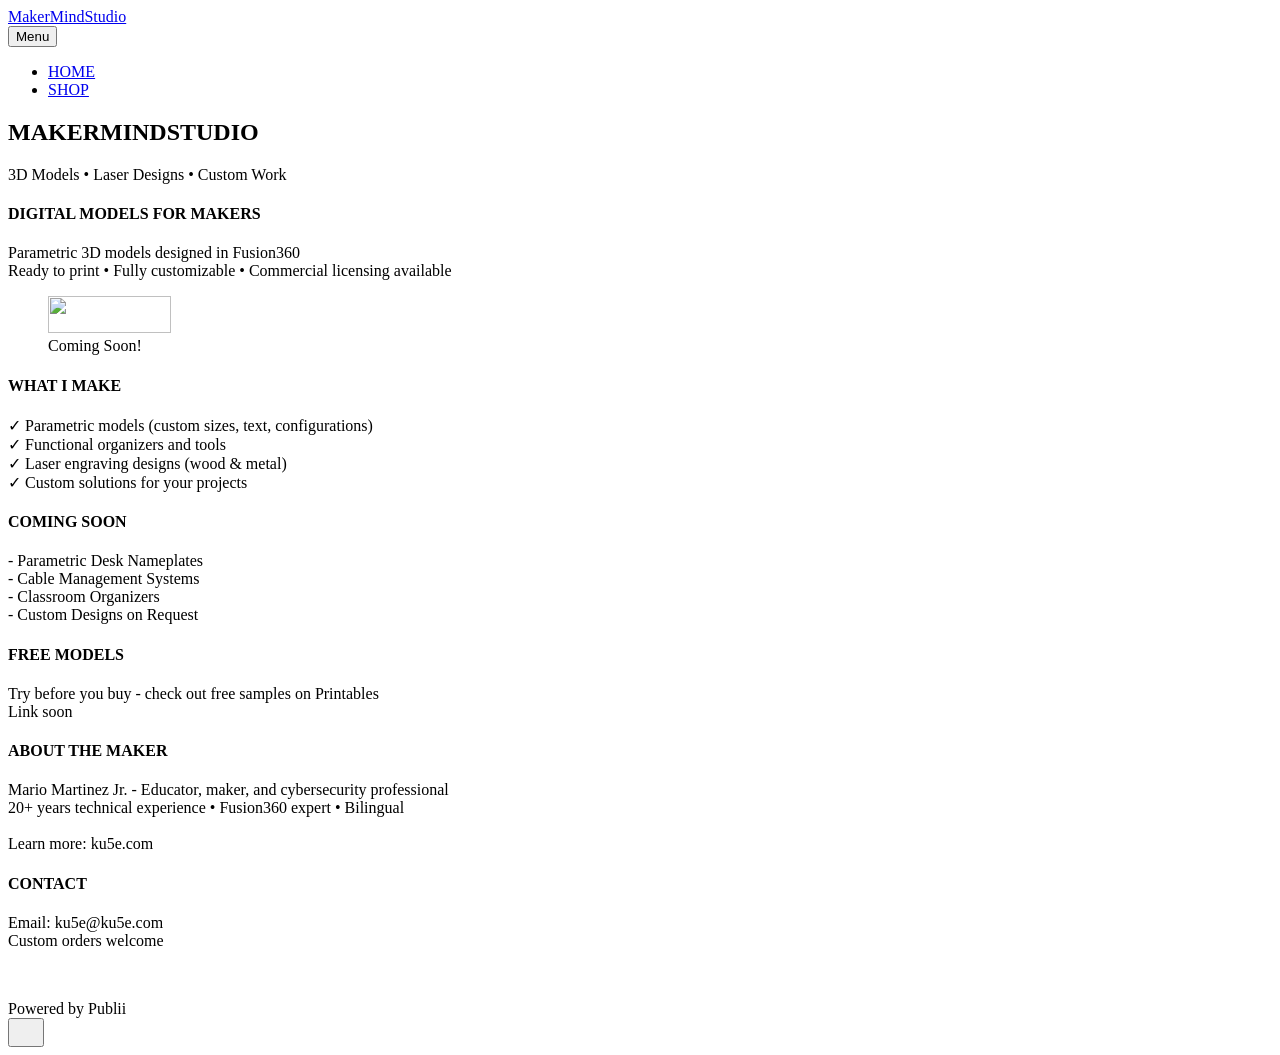
==== index.html @ db2aee7f "Updated from Publii" ====
<!DOCTYPE html><html lang="en-us"><head><meta charset="utf-8"><meta http-equiv="X-UA-Compatible" content="IE=edge"><meta name="viewport" content="width=device-width,initial-scale=1"><title>MAKERMINDSTUDIO - MakerMindStudio</title><meta name="description" content="3D Models • Laser Designs • Custom Work Parametric 3D models designed in Fusion360 Ready to print • Fully customizable • Commercial licensing available ✓ Parametric models (custom sizes, text, configurations) ✓ Functional organizers and tools ✓ Laser engraving designs (wood &amp; metal) ✓ Custom&hellip;"><meta name="generator" content="Publii Open-Source CMS for Static Site"><link rel="canonical" href="https://makermindstudio.com/"><link rel="alternate" type="application/atom+xml" href="https://makermindstudio.com/feed.xml" title="MakerMindStudio - RSS"><link rel="alternate" type="application/json" href="https://makermindstudio.com/feed.json" title="MakerMindStudio - JSON"><meta property="og:title" content="MAKERMINDSTUDIO"><meta property="og:site_name" content="MakerMindStudio"><meta property="og:description" content="3D Models • Laser Designs • Custom Work Parametric 3D models designed in Fusion360 Ready to print • Fully customizable • Commercial licensing available ✓ Parametric models (custom sizes, text, configurations) ✓ Functional organizers and tools ✓ Laser engraving designs (wood &amp; metal) ✓ Custom&hellip;"><meta property="og:url" content="https://makermindstudio.com/"><meta property="og:type" content="article"><link rel="stylesheet" href="https://makermindstudio.com/assets/css/style.css?v=2110fdcc9616a96348b5f5ad11c64055"><script type="application/ld+json">{"@context":"http://schema.org","@type":"Article","mainEntityOfPage":{"@type":"WebPage","@id":"https://makermindstudio.com/"},"headline":"MAKERMINDSTUDIO","datePublished":"2026-02-15T19:49-05:00","dateModified":"2026-02-15T19:57-05:00","description":"3D Models • Laser Designs • Custom Work Parametric 3D models designed in Fusion360 Ready to print • Fully customizable • Commercial licensing available ✓ Parametric models (custom sizes, text, configurations) ✓ Functional organizers and tools ✓ Laser engraving designs (wood &amp; metal) ✓ Custom&hellip;","author":{"@type":"Person","name":"Mario Martinez, Jr.","url":"https://makermindstudio.com/authors/mario-martinez-jr/"},"publisher":{"@type":"Organization","name":"Mario Martinez, Jr."}}</script><noscript><style>img[loading] {
                    opacity: 1;
                }</style></noscript></head><body class="page-template"><header class="top js-header"><a class="logo" href="https://makermindstudio.com/">MakerMindStudio</a><nav class="navbar js-navbar"><button class="navbar__toggle js-toggle" aria-label="Menu" aria-haspopup="true" aria-expanded="false"><span class="navbar__toggle-box"><span class="navbar__toggle-inner">Menu</span></span></button><ul class="navbar__menu"><li class="active"><a href="https://makermindstudio.com/" title="HOME" target="_self">HOME</a></li><li><a href="https://makermindstudio.com/shop-launching-february-2026/" target="_self">SHOP</a></li></ul></nav></header><main class="page"><article class="content"><div class="hero hero--noimage"><header class="hero__content"><div class="wrapper"><h1>MAKERMINDSTUDIO</h1></div></header></div><div class="entry-wrapper content__entry"><p>3D Models • Laser Designs • Custom Work</p><h4>DIGITAL MODELS FOR MAKERS</h4><p>Parametric 3D models designed in Fusion360<br>Ready to print • Fully customizable • Commercial licensing available</p><figure class="post__image"><img loading="lazy" src="https://makermindstudio.com/media/posts/1/SHOP-3.png" alt="" width="123" height="37" sizes="(max-width: 1920px) 100vw, 1920px" srcset="https://makermindstudio.com/media/posts/1/responsive/SHOP-3-xs.png 640w, https://makermindstudio.com/media/posts/1/responsive/SHOP-3-sm.png 768w, https://makermindstudio.com/media/posts/1/responsive/SHOP-3-md.png 1024w, https://makermindstudio.com/media/posts/1/responsive/SHOP-3-lg.png 1366w, https://makermindstudio.com/media/posts/1/responsive/SHOP-3-xl.png 1600w, https://makermindstudio.com/media/posts/1/responsive/SHOP-3-2xl.png 1920w"><figcaption>Coming Soon!</figcaption></figure><h4>WHAT I MAKE</h4><p>✓ Parametric models (custom sizes, text, configurations)<br>✓ Functional organizers and tools<br>✓ Laser engraving designs (wood &amp; metal)<br>✓ Custom solutions for your projects</p><h4>COMING SOON</h4><p>- Parametric Desk Nameplates<br>- Cable Management Systems  <br>- Classroom Organizers<br>- Custom Designs on Request</p><h4>FREE MODELS</h4><p>Try before you buy - check out free samples on Printables<br>Link soon</p><h4>ABOUT THE MAKER</h4><p>Mario Martinez Jr. - Educator, maker, and cybersecurity professional<br>20+ years technical experience • Fusion360 expert • Bilingual<br><br>Learn more: ku5e.com</p><h4>CONTACT</h4><p>Email: ku5e@ku5e.com<br>Custom orders welcome</p><p> </p></div></article></main><footer class="footer"><div class="wrapper"><div class="footer__copyright">Powered by Publii</div><button id="backToTop" class="footer__bttop" aria-label="Back to top" title="Back to top"><svg width="20" height="20"><use xlink:href="https://makermindstudio.com/assets/svg/svg-map.svg#toparrow"/></svg></button></div></footer><script defer="defer" src="https://makermindstudio.com/assets/js/scripts.min.js?v=d0fc1030089a37f93a2d51bf6d07565c"></script><script>window.publiiThemeMenuConfig={mobileMenuMode:'sidebar',animationSpeed:300,submenuWidth: 'auto',doubleClickTime:500,mobileMenuExpandableSubmenus:true,relatedContainerForOverlayMenuSelector:'.top'};</script><script>var images = document.querySelectorAll('img[loading]');
        for (var i = 0; i < images.length; i++) {
            if (images[i].complete) {
                images[i].classList.add('is-loaded');
            } else {
                images[i].addEventListener('load', function () {
                    this.classList.add('is-loaded');
                }, false);
            }
        }</script></body></html>
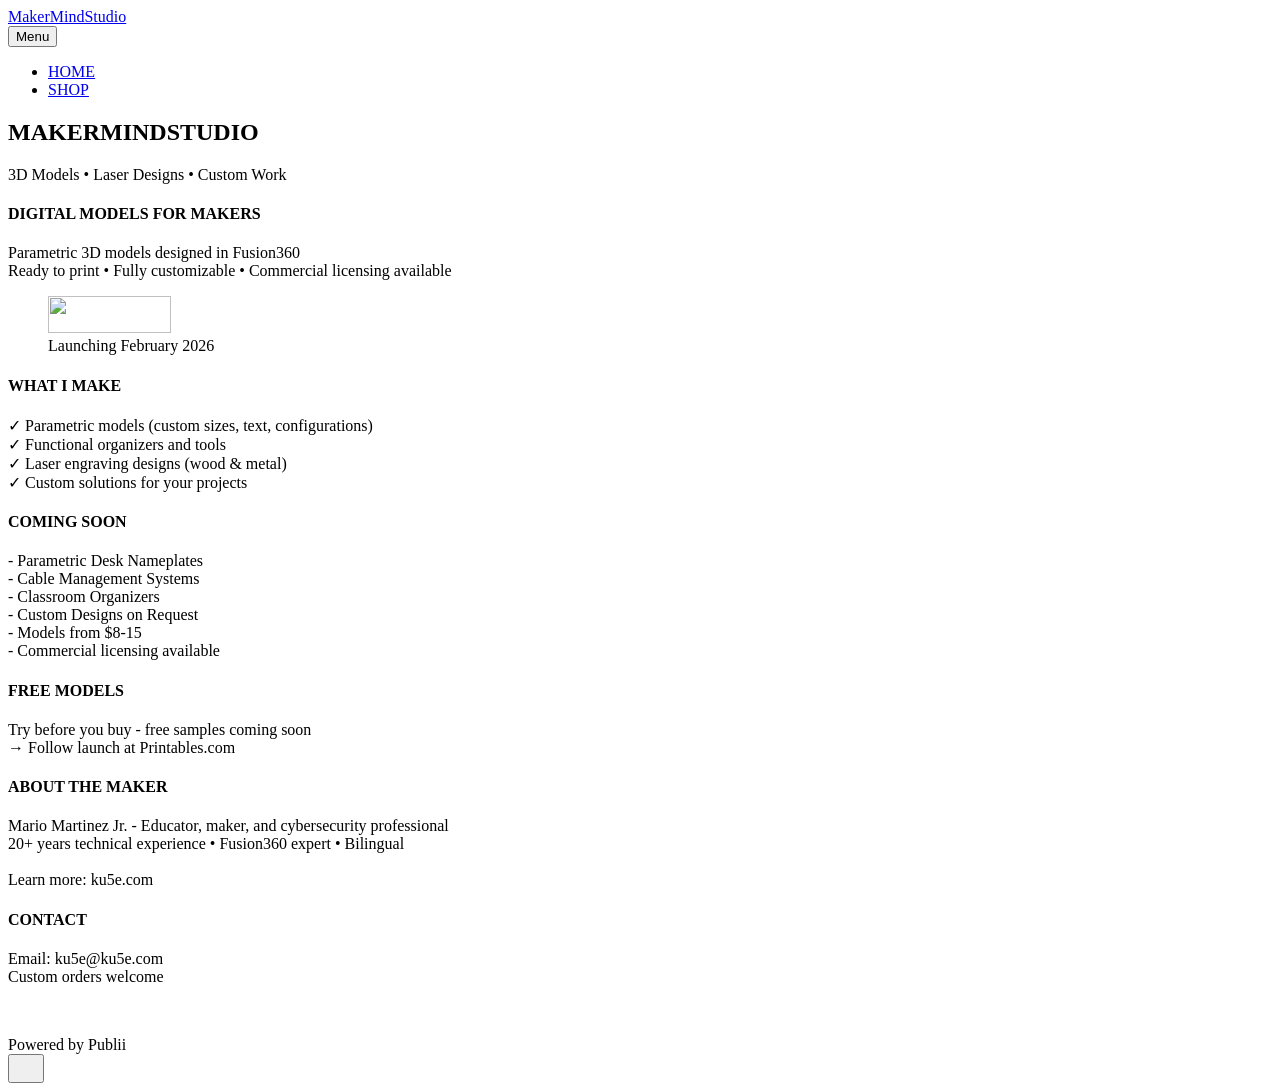
==== commit abde1bb0: "Updated from Publii" ====
--- a/index.html
+++ b/index.html
@@ -1,6 +1,6 @@
-<!DOCTYPE html><html lang="en-us"><head><meta charset="utf-8"><meta http-equiv="X-UA-Compatible" content="IE=edge"><meta name="viewport" content="width=device-width,initial-scale=1"><title>MAKERMINDSTUDIO - MakerMindStudio</title><meta name="description" content="3D Models • Laser Designs • Custom Work Parametric 3D models designed in Fusion360 Ready to print • Fully customizable • Commercial licensing available ✓ Parametric models (custom sizes, text, configurations) ✓ Functional organizers and tools ✓ Laser engraving designs (wood &amp; metal) ✓ Custom&hellip;"><meta name="generator" content="Publii Open-Source CMS for Static Site"><link rel="canonical" href="https://makermindstudio.com/"><link rel="alternate" type="application/atom+xml" href="https://makermindstudio.com/feed.xml" title="MakerMindStudio - RSS"><link rel="alternate" type="application/json" href="https://makermindstudio.com/feed.json" title="MakerMindStudio - JSON"><meta property="og:title" content="MAKERMINDSTUDIO"><meta property="og:site_name" content="MakerMindStudio"><meta property="og:description" content="3D Models • Laser Designs • Custom Work Parametric 3D models designed in Fusion360 Ready to print • Fully customizable • Commercial licensing available ✓ Parametric models (custom sizes, text, configurations) ✓ Functional organizers and tools ✓ Laser engraving designs (wood &amp; metal) ✓ Custom&hellip;"><meta property="og:url" content="https://makermindstudio.com/"><meta property="og:type" content="article"><link rel="stylesheet" href="https://makermindstudio.com/assets/css/style.css?v=2110fdcc9616a96348b5f5ad11c64055"><script type="application/ld+json">{"@context":"http://schema.org","@type":"Article","mainEntityOfPage":{"@type":"WebPage","@id":"https://makermindstudio.com/"},"headline":"MAKERMINDSTUDIO","datePublished":"2026-02-15T19:49-05:00","dateModified":"2026-02-15T19:57-05:00","description":"3D Models • Laser Designs • Custom Work Parametric 3D models designed in Fusion360 Ready to print • Fully customizable • Commercial licensing available ✓ Parametric models (custom sizes, text, configurations) ✓ Functional organizers and tools ✓ Laser engraving designs (wood &amp; metal) ✓ Custom&hellip;","author":{"@type":"Person","name":"Mario Martinez, Jr.","url":"https://makermindstudio.com/authors/mario-martinez-jr/"},"publisher":{"@type":"Organization","name":"Mario Martinez, Jr."}}</script><noscript><style>img[loading] {
+<!DOCTYPE html><html lang="en-us"><head><meta charset="utf-8"><meta http-equiv="X-UA-Compatible" content="IE=edge"><meta name="viewport" content="width=device-width,initial-scale=1"><title>MAKERMINDSTUDIO - MakerMindStudio</title><meta name="description" content="3D Models • Laser Designs • Custom Work Parametric 3D models designed in Fusion360 Ready to print • Fully customizable • Commercial licensing available ✓ Parametric models (custom sizes, text, configurations) ✓ Functional organizers and tools ✓ Laser engraving designs (wood &amp; metal) ✓ Custom&hellip;"><meta name="generator" content="Publii Open-Source CMS for Static Site"><link rel="canonical" href="https://makermindstudio.com/"><link rel="alternate" type="application/atom+xml" href="https://makermindstudio.com/feed.xml" title="MakerMindStudio - RSS"><link rel="alternate" type="application/json" href="https://makermindstudio.com/feed.json" title="MakerMindStudio - JSON"><meta property="og:title" content="MAKERMINDSTUDIO"><meta property="og:site_name" content="MakerMindStudio"><meta property="og:description" content="3D Models • Laser Designs • Custom Work Parametric 3D models designed in Fusion360 Ready to print • Fully customizable • Commercial licensing available ✓ Parametric models (custom sizes, text, configurations) ✓ Functional organizers and tools ✓ Laser engraving designs (wood &amp; metal) ✓ Custom&hellip;"><meta property="og:url" content="https://makermindstudio.com/"><meta property="og:type" content="article"><link rel="stylesheet" href="https://makermindstudio.com/assets/css/style.css?v=2110fdcc9616a96348b5f5ad11c64055"><script type="application/ld+json">{"@context":"http://schema.org","@type":"Article","mainEntityOfPage":{"@type":"WebPage","@id":"https://makermindstudio.com/"},"headline":"MAKERMINDSTUDIO","datePublished":"2026-02-15T19:49-05:00","dateModified":"2026-02-15T21:47-05:00","description":"3D Models • Laser Designs • Custom Work Parametric 3D models designed in Fusion360 Ready to print • Fully customizable • Commercial licensing available ✓ Parametric models (custom sizes, text, configurations) ✓ Functional organizers and tools ✓ Laser engraving designs (wood &amp; metal) ✓ Custom&hellip;","author":{"@type":"Person","name":"Mario Martinez, Jr.","url":"https://makermindstudio.com/authors/mario-martinez-jr/"},"publisher":{"@type":"Organization","name":"Mario Martinez, Jr."}}</script><noscript><style>img[loading] {
                     opacity: 1;
-                }</style></noscript></head><body class="page-template"><header class="top js-header"><a class="logo" href="https://makermindstudio.com/">MakerMindStudio</a><nav class="navbar js-navbar"><button class="navbar__toggle js-toggle" aria-label="Menu" aria-haspopup="true" aria-expanded="false"><span class="navbar__toggle-box"><span class="navbar__toggle-inner">Menu</span></span></button><ul class="navbar__menu"><li class="active"><a href="https://makermindstudio.com/" title="HOME" target="_self">HOME</a></li><li><a href="https://makermindstudio.com/shop-launching-february-2026/" target="_self">SHOP</a></li></ul></nav></header><main class="page"><article class="content"><div class="hero hero--noimage"><header class="hero__content"><div class="wrapper"><h1>MAKERMINDSTUDIO</h1></div></header></div><div class="entry-wrapper content__entry"><p>3D Models • Laser Designs • Custom Work</p><h4>DIGITAL MODELS FOR MAKERS</h4><p>Parametric 3D models designed in Fusion360<br>Ready to print • Fully customizable • Commercial licensing available</p><figure class="post__image"><img loading="lazy" src="https://makermindstudio.com/media/posts/1/SHOP-3.png" alt="" width="123" height="37" sizes="(max-width: 1920px) 100vw, 1920px" srcset="https://makermindstudio.com/media/posts/1/responsive/SHOP-3-xs.png 640w, https://makermindstudio.com/media/posts/1/responsive/SHOP-3-sm.png 768w, https://makermindstudio.com/media/posts/1/responsive/SHOP-3-md.png 1024w, https://makermindstudio.com/media/posts/1/responsive/SHOP-3-lg.png 1366w, https://makermindstudio.com/media/posts/1/responsive/SHOP-3-xl.png 1600w, https://makermindstudio.com/media/posts/1/responsive/SHOP-3-2xl.png 1920w"><figcaption>Coming Soon!</figcaption></figure><h4>WHAT I MAKE</h4><p>✓ Parametric models (custom sizes, text, configurations)<br>✓ Functional organizers and tools<br>✓ Laser engraving designs (wood &amp; metal)<br>✓ Custom solutions for your projects</p><h4>COMING SOON</h4><p>- Parametric Desk Nameplates<br>- Cable Management Systems  <br>- Classroom Organizers<br>- Custom Designs on Request</p><h4>FREE MODELS</h4><p>Try before you buy - check out free samples on Printables<br>Link soon</p><h4>ABOUT THE MAKER</h4><p>Mario Martinez Jr. - Educator, maker, and cybersecurity professional<br>20+ years technical experience • Fusion360 expert • Bilingual<br><br>Learn more: ku5e.com</p><h4>CONTACT</h4><p>Email: ku5e@ku5e.com<br>Custom orders welcome</p><p> </p></div></article></main><footer class="footer"><div class="wrapper"><div class="footer__copyright">Powered by Publii</div><button id="backToTop" class="footer__bttop" aria-label="Back to top" title="Back to top"><svg width="20" height="20"><use xlink:href="https://makermindstudio.com/assets/svg/svg-map.svg#toparrow"/></svg></button></div></footer><script defer="defer" src="https://makermindstudio.com/assets/js/scripts.min.js?v=d0fc1030089a37f93a2d51bf6d07565c"></script><script>window.publiiThemeMenuConfig={mobileMenuMode:'sidebar',animationSpeed:300,submenuWidth: 'auto',doubleClickTime:500,mobileMenuExpandableSubmenus:true,relatedContainerForOverlayMenuSelector:'.top'};</script><script>var images = document.querySelectorAll('img[loading]');
+                }</style></noscript></head><body class="page-template"><header class="top js-header"><a class="logo" href="https://makermindstudio.com/">MakerMindStudio</a><nav class="navbar js-navbar"><button class="navbar__toggle js-toggle" aria-label="Menu" aria-haspopup="true" aria-expanded="false"><span class="navbar__toggle-box"><span class="navbar__toggle-inner">Menu</span></span></button><ul class="navbar__menu"><li class="active"><a href="https://makermindstudio.com/" title="HOME" target="_self">HOME</a></li><li><a href="https://makermindstudio.com/shop-launching-february-2026/" target="_self">SHOP</a></li></ul></nav></header><main class="page"><article class="content"><div class="hero hero--noimage"><header class="hero__content"><div class="wrapper"><h1>MAKERMINDSTUDIO</h1></div></header></div><div class="entry-wrapper content__entry"><p>3D Models • Laser Designs • Custom Work</p><h4>DIGITAL MODELS FOR MAKERS</h4><p>Parametric 3D models designed in Fusion360<br>Ready to print • Fully customizable • Commercial licensing available</p><figure class="post__image"><img loading="lazy" src="https://makermindstudio.com/media/posts/1/SHOP-3.png" alt="" width="123" height="37" sizes="(max-width: 1920px) 100vw, 1920px" srcset="https://makermindstudio.com/media/posts/1/responsive/SHOP-3-xs.png 640w, https://makermindstudio.com/media/posts/1/responsive/SHOP-3-sm.png 768w, https://makermindstudio.com/media/posts/1/responsive/SHOP-3-md.png 1024w, https://makermindstudio.com/media/posts/1/responsive/SHOP-3-lg.png 1366w, https://makermindstudio.com/media/posts/1/responsive/SHOP-3-xl.png 1600w, https://makermindstudio.com/media/posts/1/responsive/SHOP-3-2xl.png 1920w"><figcaption>Launching February 2026</figcaption></figure><h4>WHAT I MAKE</h4><p>✓ Parametric models (custom sizes, text, configurations)<br>✓ Functional organizers and tools<br>✓ Laser engraving designs (wood &amp; metal)<br>✓ Custom solutions for your projects</p><h4>COMING SOON</h4><p>- Parametric Desk Nameplates<br>- Cable Management Systems  <br>- Classroom Organizers<br>- Custom Designs on Request<br>- Models from $8-15<br>- Commercial licensing available</p><h4>FREE MODELS</h4><p>Try before you buy - free samples coming soon<br>→ Follow launch at Printables.com </p><h4>ABOUT THE MAKER</h4><p>Mario Martinez Jr. - Educator, maker, and cybersecurity professional<br>20+ years technical experience • Fusion360 expert • Bilingual<br><br>Learn more: ku5e.com</p><h4>CONTACT</h4><p>Email: ku5e@ku5e.com<br>Custom orders welcome</p><p> </p></div></article></main><footer class="footer"><div class="wrapper"><div class="footer__copyright">Powered by Publii</div><button id="backToTop" class="footer__bttop" aria-label="Back to top" title="Back to top"><svg width="20" height="20"><use xlink:href="https://makermindstudio.com/assets/svg/svg-map.svg#toparrow"/></svg></button></div></footer><script defer="defer" src="https://makermindstudio.com/assets/js/scripts.min.js?v=d0fc1030089a37f93a2d51bf6d07565c"></script><script>window.publiiThemeMenuConfig={mobileMenuMode:'sidebar',animationSpeed:300,submenuWidth: 'auto',doubleClickTime:500,mobileMenuExpandableSubmenus:true,relatedContainerForOverlayMenuSelector:'.top'};</script><script>var images = document.querySelectorAll('img[loading]');
         for (var i = 0; i < images.length; i++) {
             if (images[i].complete) {
                 images[i].classList.add('is-loaded');
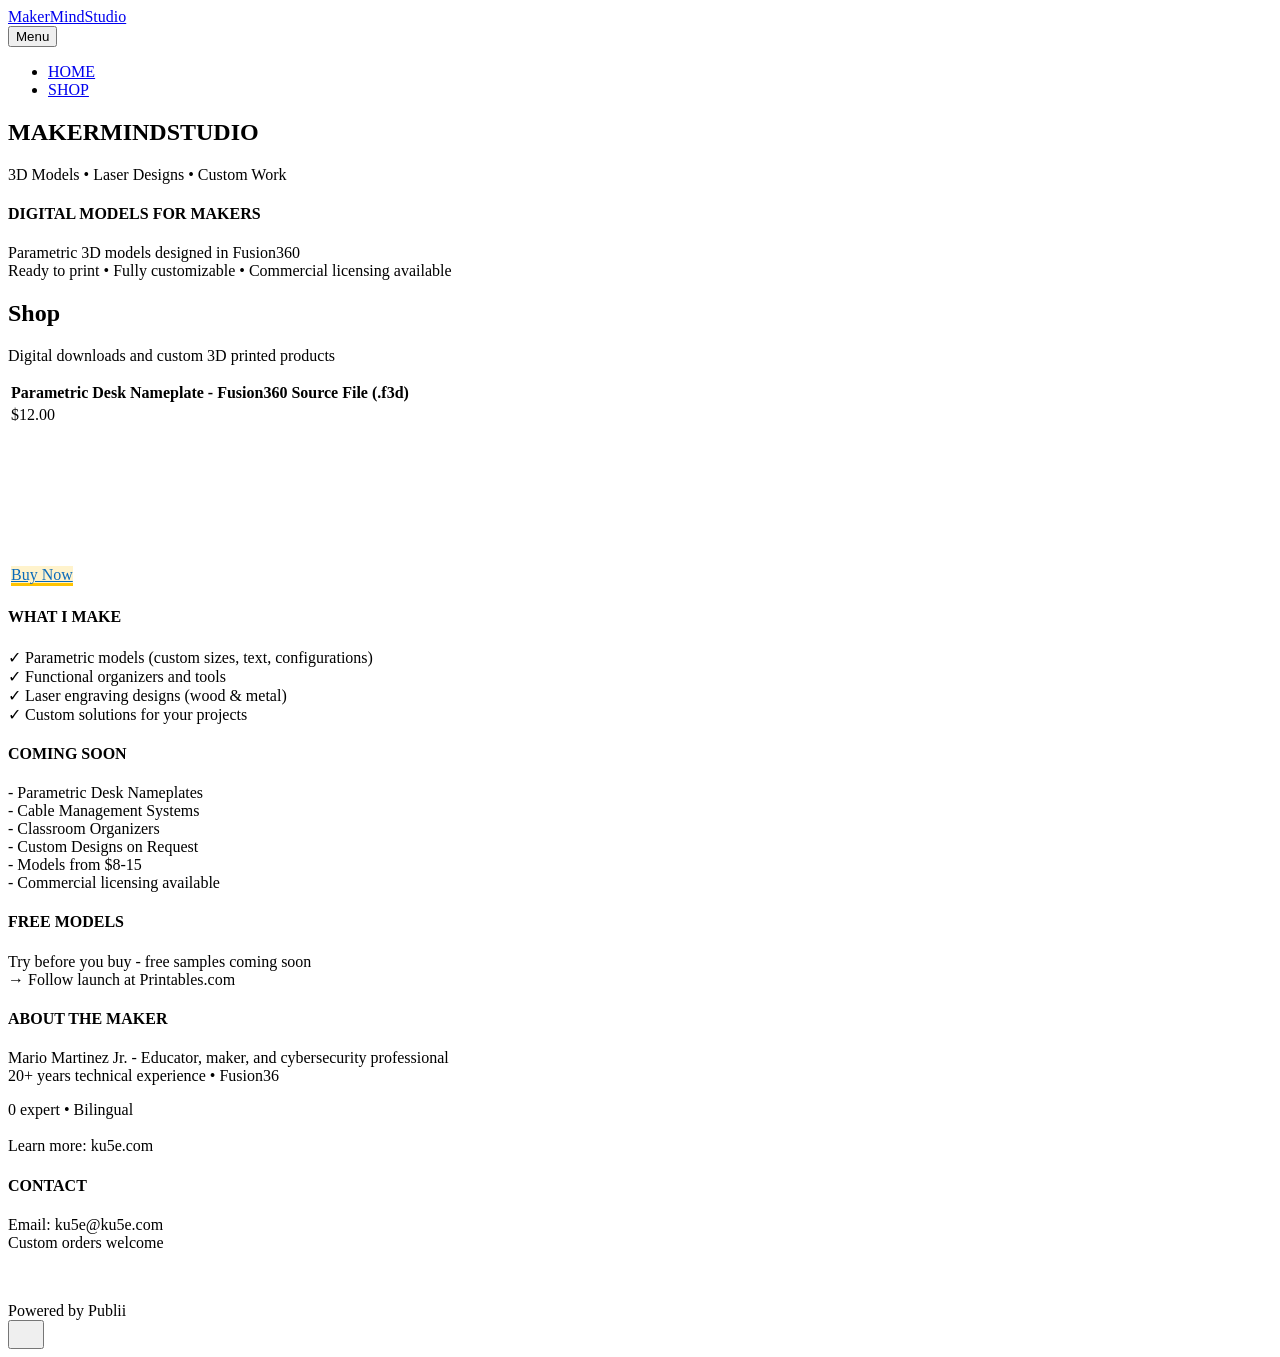
==== commit 720467a5: "Updated from Publii" ====
--- a/index.html
+++ b/index.html
@@ -1,6 +1,6 @@
-<!DOCTYPE html><html lang="en-us"><head><meta charset="utf-8"><meta http-equiv="X-UA-Compatible" content="IE=edge"><meta name="viewport" content="width=device-width,initial-scale=1"><title>MAKERMINDSTUDIO - MakerMindStudio</title><meta name="description" content="3D Models • Laser Designs • Custom Work Parametric 3D models designed in Fusion360 Ready to print • Fully customizable • Commercial licensing available ✓ Parametric models (custom sizes, text, configurations) ✓ Functional organizers and tools ✓ Laser engraving designs (wood &amp; metal) ✓ Custom&hellip;"><meta name="generator" content="Publii Open-Source CMS for Static Site"><link rel="canonical" href="https://makermindstudio.com/"><link rel="alternate" type="application/atom+xml" href="https://makermindstudio.com/feed.xml" title="MakerMindStudio - RSS"><link rel="alternate" type="application/json" href="https://makermindstudio.com/feed.json" title="MakerMindStudio - JSON"><meta property="og:title" content="MAKERMINDSTUDIO"><meta property="og:site_name" content="MakerMindStudio"><meta property="og:description" content="3D Models • Laser Designs • Custom Work Parametric 3D models designed in Fusion360 Ready to print • Fully customizable • Commercial licensing available ✓ Parametric models (custom sizes, text, configurations) ✓ Functional organizers and tools ✓ Laser engraving designs (wood &amp; metal) ✓ Custom&hellip;"><meta property="og:url" content="https://makermindstudio.com/"><meta property="og:type" content="article"><link rel="stylesheet" href="https://makermindstudio.com/assets/css/style.css?v=2110fdcc9616a96348b5f5ad11c64055"><script type="application/ld+json">{"@context":"http://schema.org","@type":"Article","mainEntityOfPage":{"@type":"WebPage","@id":"https://makermindstudio.com/"},"headline":"MAKERMINDSTUDIO","datePublished":"2026-02-15T19:49-05:00","dateModified":"2026-02-15T21:47-05:00","description":"3D Models • Laser Designs • Custom Work Parametric 3D models designed in Fusion360 Ready to print • Fully customizable • Commercial licensing available ✓ Parametric models (custom sizes, text, configurations) ✓ Functional organizers and tools ✓ Laser engraving designs (wood &amp; metal) ✓ Custom&hellip;","author":{"@type":"Person","name":"Mario Martinez, Jr.","url":"https://makermindstudio.com/authors/mario-martinez-jr/"},"publisher":{"@type":"Organization","name":"Mario Martinez, Jr."}}</script><noscript><style>img[loading] {
+<!DOCTYPE html><html lang="en-us"><head><meta charset="utf-8"><meta http-equiv="X-UA-Compatible" content="IE=edge"><meta name="viewport" content="width=device-width,initial-scale=1"><title>MAKERMINDSTUDIO - MakerMindStudio</title><meta name="description" content="3D Models • Laser Designs • Custom Work Parametric 3D models designed in Fusion360 Ready to print • Fully customizable • Commercial licensing available Digital downloads and custom 3D printed products ✓ Parametric models (custom sizes, text, configurations) ✓ Functional organizers and tools ✓ Laser&hellip;"><meta name="generator" content="Publii Open-Source CMS for Static Site"><link rel="canonical" href="https://makermindstudio.com/"><link rel="alternate" type="application/atom+xml" href="https://makermindstudio.com/feed.xml" title="MakerMindStudio - RSS"><link rel="alternate" type="application/json" href="https://makermindstudio.com/feed.json" title="MakerMindStudio - JSON"><meta property="og:title" content="MAKERMINDSTUDIO"><meta property="og:site_name" content="MakerMindStudio"><meta property="og:description" content="3D Models • Laser Designs • Custom Work Parametric 3D models designed in Fusion360 Ready to print • Fully customizable • Commercial licensing available Digital downloads and custom 3D printed products ✓ Parametric models (custom sizes, text, configurations) ✓ Functional organizers and tools ✓ Laser&hellip;"><meta property="og:url" content="https://makermindstudio.com/"><meta property="og:type" content="article"><link rel="stylesheet" href="https://makermindstudio.com/assets/css/style.css?v=2110fdcc9616a96348b5f5ad11c64055"><script type="application/ld+json">{"@context":"http://schema.org","@type":"Article","mainEntityOfPage":{"@type":"WebPage","@id":"https://makermindstudio.com/"},"headline":"MAKERMINDSTUDIO","datePublished":"2026-02-15T19:49-05:00","dateModified":"2026-02-18T18:48-05:00","description":"3D Models • Laser Designs • Custom Work Parametric 3D models designed in Fusion360 Ready to print • Fully customizable • Commercial licensing available Digital downloads and custom 3D printed products ✓ Parametric models (custom sizes, text, configurations) ✓ Functional organizers and tools ✓ Laser&hellip;","author":{"@type":"Person","name":"Mario Martinez, Jr.","url":"https://makermindstudio.com/authors/mario-martinez-jr/"},"publisher":{"@type":"Organization","name":"Mario Martinez, Jr."}}</script><noscript><style>img[loading] {
                     opacity: 1;
-                }</style></noscript></head><body class="page-template"><header class="top js-header"><a class="logo" href="https://makermindstudio.com/">MakerMindStudio</a><nav class="navbar js-navbar"><button class="navbar__toggle js-toggle" aria-label="Menu" aria-haspopup="true" aria-expanded="false"><span class="navbar__toggle-box"><span class="navbar__toggle-inner">Menu</span></span></button><ul class="navbar__menu"><li class="active"><a href="https://makermindstudio.com/" title="HOME" target="_self">HOME</a></li><li><a href="https://makermindstudio.com/shop-launching-february-2026/" target="_self">SHOP</a></li></ul></nav></header><main class="page"><article class="content"><div class="hero hero--noimage"><header class="hero__content"><div class="wrapper"><h1>MAKERMINDSTUDIO</h1></div></header></div><div class="entry-wrapper content__entry"><p>3D Models • Laser Designs • Custom Work</p><h4>DIGITAL MODELS FOR MAKERS</h4><p>Parametric 3D models designed in Fusion360<br>Ready to print • Fully customizable • Commercial licensing available</p><figure class="post__image"><img loading="lazy" src="https://makermindstudio.com/media/posts/1/SHOP-3.png" alt="" width="123" height="37" sizes="(max-width: 1920px) 100vw, 1920px" srcset="https://makermindstudio.com/media/posts/1/responsive/SHOP-3-xs.png 640w, https://makermindstudio.com/media/posts/1/responsive/SHOP-3-sm.png 768w, https://makermindstudio.com/media/posts/1/responsive/SHOP-3-md.png 1024w, https://makermindstudio.com/media/posts/1/responsive/SHOP-3-lg.png 1366w, https://makermindstudio.com/media/posts/1/responsive/SHOP-3-xl.png 1600w, https://makermindstudio.com/media/posts/1/responsive/SHOP-3-2xl.png 1920w"><figcaption>Launching February 2026</figcaption></figure><h4>WHAT I MAKE</h4><p>✓ Parametric models (custom sizes, text, configurations)<br>✓ Functional organizers and tools<br>✓ Laser engraving designs (wood &amp; metal)<br>✓ Custom solutions for your projects</p><h4>COMING SOON</h4><p>- Parametric Desk Nameplates<br>- Cable Management Systems  <br>- Classroom Organizers<br>- Custom Designs on Request<br>- Models from $8-15<br>- Commercial licensing available</p><h4>FREE MODELS</h4><p>Try before you buy - free samples coming soon<br>→ Follow launch at Printables.com </p><h4>ABOUT THE MAKER</h4><p>Mario Martinez Jr. - Educator, maker, and cybersecurity professional<br>20+ years technical experience • Fusion360 expert • Bilingual<br><br>Learn more: ku5e.com</p><h4>CONTACT</h4><p>Email: ku5e@ku5e.com<br>Custom orders welcome</p><p> </p></div></article></main><footer class="footer"><div class="wrapper"><div class="footer__copyright">Powered by Publii</div><button id="backToTop" class="footer__bttop" aria-label="Back to top" title="Back to top"><svg width="20" height="20"><use xlink:href="https://makermindstudio.com/assets/svg/svg-map.svg#toparrow"/></svg></button></div></footer><script defer="defer" src="https://makermindstudio.com/assets/js/scripts.min.js?v=d0fc1030089a37f93a2d51bf6d07565c"></script><script>window.publiiThemeMenuConfig={mobileMenuMode:'sidebar',animationSpeed:300,submenuWidth: 'auto',doubleClickTime:500,mobileMenuExpandableSubmenus:true,relatedContainerForOverlayMenuSelector:'.top'};</script><script>var images = document.querySelectorAll('img[loading]');
+                }</style></noscript></head><body class="page-template"><header class="top js-header"><a class="logo" href="https://makermindstudio.com/">MakerMindStudio</a><nav class="navbar js-navbar"><button class="navbar__toggle js-toggle" aria-label="Menu" aria-haspopup="true" aria-expanded="false"><span class="navbar__toggle-box"><span class="navbar__toggle-inner">Menu</span></span></button><ul class="navbar__menu"><li class="active"><a href="https://makermindstudio.com/" title="HOME" target="_self">HOME</a></li><li><a href="https://makermindstudio.com/shop-launching-february-2026/" target="_self">SHOP</a></li></ul></nav></header><main class="page"><article class="content"><div class="hero hero--noimage"><header class="hero__content"><div class="wrapper"><h1>MAKERMINDSTUDIO</h1></div></header></div><div class="entry-wrapper content__entry"><p>3D Models • Laser Designs • Custom Work</p><h4>DIGITAL MODELS FOR MAKERS</h4><p>Parametric 3D models designed in Fusion360<br>Ready to print • Fully customizable • Commercial licensing available</p><h2>Shop</h2><p>Digital downloads and custom 3D printed products</p><p><script type="text/javascript" src="https://payhip.com/payhip.js"></script></p><table style="border: 0 !important;"><tbody><tr><td style="width: 33.2843%; border-top: 0px !important;"><strong>Parametric Desk Nameplate - Fusion360 Source File (.f3d)</strong></td><td style="width: 33.2843%; border-top: 0px !important;"> </td><td style="width: 33.2889%; border-top: 0px !important;"> </td></tr><tr><td style="width: 33.2843%; border-top: 0px !important;">$12.00</td><td style="width: 33.2843%; border-top: 0px !important;"> </td><td style="width: 33.2889%; border-top: 0px !important;"> </td></tr><tr><td style="width: 33.2843%; border-top: 0px !important;"><img loading="lazy" src="https://makermindstudio.com/media/posts/1/20260218_101938.jpg" alt="" width="207" height="116" sizes="(max-width: 1920px) 100vw, 1920px" srcset="https://makermindstudio.com/media/posts/1/responsive/20260218_101938-xs.jpg 640w, https://makermindstudio.com/media/posts/1/responsive/20260218_101938-sm.jpg 768w, https://makermindstudio.com/media/posts/1/responsive/20260218_101938-md.jpg 1024w, https://makermindstudio.com/media/posts/1/responsive/20260218_101938-lg.jpg 1366w, https://makermindstudio.com/media/posts/1/responsive/20260218_101938-xl.jpg 1600w, https://makermindstudio.com/media/posts/1/responsive/20260218_101938-2xl.jpg 1920w"><br><br><a href="https://payhip.com/b/uskhU" class="payhip-buy-button" data-theme="green" data-product="uskhU" style="background: none 0% 0% / auto repeat scroll padding-box border-box rgba(255, 196, 0, 0.2); border-bottom: 3px solid #ffc400; color: #0a6aba;">Buy Now</a></td><td style="width: 33.2843%; border-top: 0px !important;"> </td><td style="width: 33.2889%; border-top: 0px !important;"> </td></tr></tbody></table><h4>WHAT I MAKE</h4><p>✓ Parametric models (custom sizes, text, configurations)<br>✓ Functional organizers and tools<br>✓ Laser engraving designs (wood &amp; metal)<br>✓ Custom solutions for your projects</p><h4>COMING SOON</h4><p>- Parametric Desk Nameplates<br>- Cable Management Systems  <br>- Classroom Organizers<br>- Custom Designs on Request<br>- Models from $8-15<br>- Commercial licensing available</p><h4>FREE MODELS</h4><p>Try before you buy - free samples coming soon<br>→ Follow launch at Printables.com </p><h4>ABOUT THE MAKER</h4><p>Mario Martinez Jr. - Educator, maker, and cybersecurity professional<br>20+ years technical experience • Fusion36</p><p>0 expert • Bilingual<br><br>Learn more: ku5e.com</p><h4>CONTACT</h4><p>Email: ku5e@ku5e.com<br>Custom orders welcome</p><p> </p></div></article></main><footer class="footer"><div class="wrapper"><div class="footer__copyright">Powered by Publii</div><button id="backToTop" class="footer__bttop" aria-label="Back to top" title="Back to top"><svg width="20" height="20"><use xlink:href="https://makermindstudio.com/assets/svg/svg-map.svg#toparrow"/></svg></button></div></footer><script defer="defer" src="https://makermindstudio.com/assets/js/scripts.min.js?v=d0fc1030089a37f93a2d51bf6d07565c"></script><script>window.publiiThemeMenuConfig={mobileMenuMode:'sidebar',animationSpeed:300,submenuWidth: 'auto',doubleClickTime:500,mobileMenuExpandableSubmenus:true,relatedContainerForOverlayMenuSelector:'.top'};</script><script>var images = document.querySelectorAll('img[loading]');
         for (var i = 0; i < images.length; i++) {
             if (images[i].complete) {
                 images[i].classList.add('is-loaded');
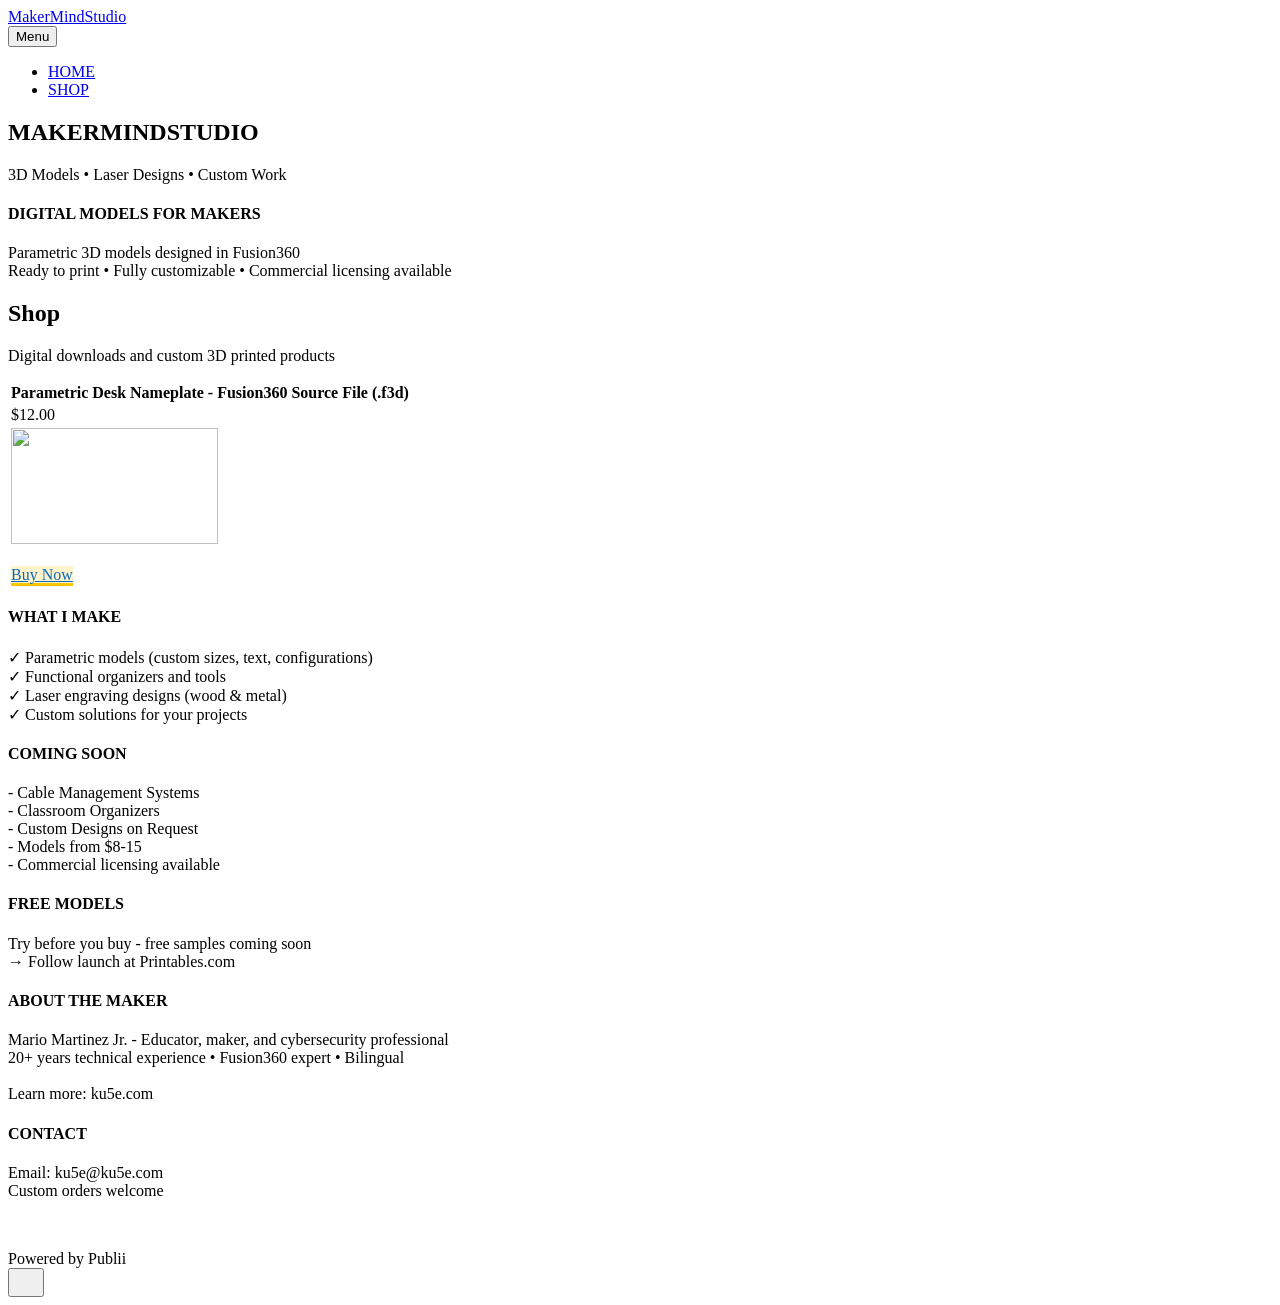
==== commit b4367296: "Updated from Publii" ====
--- a/index.html
+++ b/index.html
@@ -1,6 +1,6 @@
-<!DOCTYPE html><html lang="en-us"><head><meta charset="utf-8"><meta http-equiv="X-UA-Compatible" content="IE=edge"><meta name="viewport" content="width=device-width,initial-scale=1"><title>MAKERMINDSTUDIO - MakerMindStudio</title><meta name="description" content="3D Models • Laser Designs • Custom Work Parametric 3D models designed in Fusion360 Ready to print • Fully customizable • Commercial licensing available Digital downloads and custom 3D printed products ✓ Parametric models (custom sizes, text, configurations) ✓ Functional organizers and tools ✓ Laser&hellip;"><meta name="generator" content="Publii Open-Source CMS for Static Site"><link rel="canonical" href="https://makermindstudio.com/"><link rel="alternate" type="application/atom+xml" href="https://makermindstudio.com/feed.xml" title="MakerMindStudio - RSS"><link rel="alternate" type="application/json" href="https://makermindstudio.com/feed.json" title="MakerMindStudio - JSON"><meta property="og:title" content="MAKERMINDSTUDIO"><meta property="og:site_name" content="MakerMindStudio"><meta property="og:description" content="3D Models • Laser Designs • Custom Work Parametric 3D models designed in Fusion360 Ready to print • Fully customizable • Commercial licensing available Digital downloads and custom 3D printed products ✓ Parametric models (custom sizes, text, configurations) ✓ Functional organizers and tools ✓ Laser&hellip;"><meta property="og:url" content="https://makermindstudio.com/"><meta property="og:type" content="article"><link rel="stylesheet" href="https://makermindstudio.com/assets/css/style.css?v=2110fdcc9616a96348b5f5ad11c64055"><script type="application/ld+json">{"@context":"http://schema.org","@type":"Article","mainEntityOfPage":{"@type":"WebPage","@id":"https://makermindstudio.com/"},"headline":"MAKERMINDSTUDIO","datePublished":"2026-02-15T19:49-05:00","dateModified":"2026-02-18T18:48-05:00","description":"3D Models • Laser Designs • Custom Work Parametric 3D models designed in Fusion360 Ready to print • Fully customizable • Commercial licensing available Digital downloads and custom 3D printed products ✓ Parametric models (custom sizes, text, configurations) ✓ Functional organizers and tools ✓ Laser&hellip;","author":{"@type":"Person","name":"Mario Martinez, Jr.","url":"https://makermindstudio.com/authors/mario-martinez-jr/"},"publisher":{"@type":"Organization","name":"Mario Martinez, Jr."}}</script><noscript><style>img[loading] {
+<!DOCTYPE html><html lang="en-us"><head><meta charset="utf-8"><meta http-equiv="X-UA-Compatible" content="IE=edge"><meta name="viewport" content="width=device-width,initial-scale=1"><title>MAKERMINDSTUDIO - MakerMindStudio</title><meta name="description" content="3D Models • Laser Designs • Custom Work Parametric 3D models designed in Fusion360 Ready to print • Fully customizable • Commercial licensing available Digital downloads and custom 3D printed products ✓ Parametric models (custom sizes, text, configurations) ✓ Functional organizers and tools ✓ Laser&hellip;"><meta name="generator" content="Publii Open-Source CMS for Static Site"><link rel="canonical" href="https://makermindstudio.com/"><link rel="alternate" type="application/atom+xml" href="https://makermindstudio.com/feed.xml" title="MakerMindStudio - RSS"><link rel="alternate" type="application/json" href="https://makermindstudio.com/feed.json" title="MakerMindStudio - JSON"><meta property="og:title" content="MAKERMINDSTUDIO"><meta property="og:site_name" content="MakerMindStudio"><meta property="og:description" content="3D Models • Laser Designs • Custom Work Parametric 3D models designed in Fusion360 Ready to print • Fully customizable • Commercial licensing available Digital downloads and custom 3D printed products ✓ Parametric models (custom sizes, text, configurations) ✓ Functional organizers and tools ✓ Laser&hellip;"><meta property="og:url" content="https://makermindstudio.com/"><meta property="og:type" content="article"><link rel="stylesheet" href="https://makermindstudio.com/assets/css/style.css?v=2110fdcc9616a96348b5f5ad11c64055"><script type="application/ld+json">{"@context":"http://schema.org","@type":"Article","mainEntityOfPage":{"@type":"WebPage","@id":"https://makermindstudio.com/"},"headline":"MAKERMINDSTUDIO","datePublished":"2026-02-15T19:49-05:00","dateModified":"2026-02-18T18:53-05:00","description":"3D Models • Laser Designs • Custom Work Parametric 3D models designed in Fusion360 Ready to print • Fully customizable • Commercial licensing available Digital downloads and custom 3D printed products ✓ Parametric models (custom sizes, text, configurations) ✓ Functional organizers and tools ✓ Laser&hellip;","author":{"@type":"Person","name":"Mario Martinez, Jr.","url":"https://makermindstudio.com/authors/mario-martinez-jr/"},"publisher":{"@type":"Organization","name":"Mario Martinez, Jr."}}</script><noscript><style>img[loading] {
                     opacity: 1;
-                }</style></noscript></head><body class="page-template"><header class="top js-header"><a class="logo" href="https://makermindstudio.com/">MakerMindStudio</a><nav class="navbar js-navbar"><button class="navbar__toggle js-toggle" aria-label="Menu" aria-haspopup="true" aria-expanded="false"><span class="navbar__toggle-box"><span class="navbar__toggle-inner">Menu</span></span></button><ul class="navbar__menu"><li class="active"><a href="https://makermindstudio.com/" title="HOME" target="_self">HOME</a></li><li><a href="https://makermindstudio.com/shop-launching-february-2026/" target="_self">SHOP</a></li></ul></nav></header><main class="page"><article class="content"><div class="hero hero--noimage"><header class="hero__content"><div class="wrapper"><h1>MAKERMINDSTUDIO</h1></div></header></div><div class="entry-wrapper content__entry"><p>3D Models • Laser Designs • Custom Work</p><h4>DIGITAL MODELS FOR MAKERS</h4><p>Parametric 3D models designed in Fusion360<br>Ready to print • Fully customizable • Commercial licensing available</p><h2>Shop</h2><p>Digital downloads and custom 3D printed products</p><p><script type="text/javascript" src="https://payhip.com/payhip.js"></script></p><table style="border: 0 !important;"><tbody><tr><td style="width: 33.2843%; border-top: 0px !important;"><strong>Parametric Desk Nameplate - Fusion360 Source File (.f3d)</strong></td><td style="width: 33.2843%; border-top: 0px !important;"> </td><td style="width: 33.2889%; border-top: 0px !important;"> </td></tr><tr><td style="width: 33.2843%; border-top: 0px !important;">$12.00</td><td style="width: 33.2843%; border-top: 0px !important;"> </td><td style="width: 33.2889%; border-top: 0px !important;"> </td></tr><tr><td style="width: 33.2843%; border-top: 0px !important;"><img loading="lazy" src="https://makermindstudio.com/media/posts/1/20260218_101938.jpg" alt="" width="207" height="116" sizes="(max-width: 1920px) 100vw, 1920px" srcset="https://makermindstudio.com/media/posts/1/responsive/20260218_101938-xs.jpg 640w, https://makermindstudio.com/media/posts/1/responsive/20260218_101938-sm.jpg 768w, https://makermindstudio.com/media/posts/1/responsive/20260218_101938-md.jpg 1024w, https://makermindstudio.com/media/posts/1/responsive/20260218_101938-lg.jpg 1366w, https://makermindstudio.com/media/posts/1/responsive/20260218_101938-xl.jpg 1600w, https://makermindstudio.com/media/posts/1/responsive/20260218_101938-2xl.jpg 1920w"><br><br><a href="https://payhip.com/b/uskhU" class="payhip-buy-button" data-theme="green" data-product="uskhU" style="background: none 0% 0% / auto repeat scroll padding-box border-box rgba(255, 196, 0, 0.2); border-bottom: 3px solid #ffc400; color: #0a6aba;">Buy Now</a></td><td style="width: 33.2843%; border-top: 0px !important;"> </td><td style="width: 33.2889%; border-top: 0px !important;"> </td></tr></tbody></table><h4>WHAT I MAKE</h4><p>✓ Parametric models (custom sizes, text, configurations)<br>✓ Functional organizers and tools<br>✓ Laser engraving designs (wood &amp; metal)<br>✓ Custom solutions for your projects</p><h4>COMING SOON</h4><p>- Parametric Desk Nameplates<br>- Cable Management Systems  <br>- Classroom Organizers<br>- Custom Designs on Request<br>- Models from $8-15<br>- Commercial licensing available</p><h4>FREE MODELS</h4><p>Try before you buy - free samples coming soon<br>→ Follow launch at Printables.com </p><h4>ABOUT THE MAKER</h4><p>Mario Martinez Jr. - Educator, maker, and cybersecurity professional<br>20+ years technical experience • Fusion36</p><p>0 expert • Bilingual<br><br>Learn more: ku5e.com</p><h4>CONTACT</h4><p>Email: ku5e@ku5e.com<br>Custom orders welcome</p><p> </p></div></article></main><footer class="footer"><div class="wrapper"><div class="footer__copyright">Powered by Publii</div><button id="backToTop" class="footer__bttop" aria-label="Back to top" title="Back to top"><svg width="20" height="20"><use xlink:href="https://makermindstudio.com/assets/svg/svg-map.svg#toparrow"/></svg></button></div></footer><script defer="defer" src="https://makermindstudio.com/assets/js/scripts.min.js?v=d0fc1030089a37f93a2d51bf6d07565c"></script><script>window.publiiThemeMenuConfig={mobileMenuMode:'sidebar',animationSpeed:300,submenuWidth: 'auto',doubleClickTime:500,mobileMenuExpandableSubmenus:true,relatedContainerForOverlayMenuSelector:'.top'};</script><script>var images = document.querySelectorAll('img[loading]');
+                }</style></noscript></head><body class="page-template"><header class="top js-header"><a class="logo" href="https://makermindstudio.com/">MakerMindStudio</a><nav class="navbar js-navbar"><button class="navbar__toggle js-toggle" aria-label="Menu" aria-haspopup="true" aria-expanded="false"><span class="navbar__toggle-box"><span class="navbar__toggle-inner">Menu</span></span></button><ul class="navbar__menu"><li class="active"><a href="https://makermindstudio.com/" title="HOME" target="_self">HOME</a></li><li><a href="https://makermindstudio.com/shop-launching-february-2026/" target="_self">SHOP</a></li></ul></nav></header><main class="page"><article class="content"><div class="hero hero--noimage"><header class="hero__content"><div class="wrapper"><h1>MAKERMINDSTUDIO</h1></div></header></div><div class="entry-wrapper content__entry"><p>3D Models • Laser Designs • Custom Work</p><h4>DIGITAL MODELS FOR MAKERS</h4><p>Parametric 3D models designed in Fusion360<br>Ready to print • Fully customizable • Commercial licensing available</p><h2>Shop</h2><p>Digital downloads and custom 3D printed products</p><p><script type="text/javascript" src="https://payhip.com/payhip.js"></script></p><table style="border: 0 !important;"><tbody><tr><td style="width: 33.2843%; border-top: 0px !important;"><strong>Parametric Desk Nameplate - Fusion360 Source File (.f3d)</strong></td><td style="width: 33.2843%; border-top: 0px !important;"> </td><td style="width: 33.2889%; border-top: 0px !important;"> </td></tr><tr><td style="width: 33.2843%; border-top: 0px !important;">$12.00</td><td style="width: 33.2843%; border-top: 0px !important;"> </td><td style="width: 33.2889%; border-top: 0px !important;"> </td></tr><tr><td style="width: 33.2843%; border-top: 0px !important;"><img loading="lazy" src="https://makermindstudio.com/media/posts/1/20260218_101938.jpg" alt="" width="207" height="116" sizes="(max-width: 1920px) 100vw, 1920px" srcset="https://makermindstudio.com/media/posts/1/responsive/20260218_101938-xs.jpg 640w, https://makermindstudio.com/media/posts/1/responsive/20260218_101938-sm.jpg 768w, https://makermindstudio.com/media/posts/1/responsive/20260218_101938-md.jpg 1024w, https://makermindstudio.com/media/posts/1/responsive/20260218_101938-lg.jpg 1366w, https://makermindstudio.com/media/posts/1/responsive/20260218_101938-xl.jpg 1600w, https://makermindstudio.com/media/posts/1/responsive/20260218_101938-2xl.jpg 1920w"><br><br><a href="https://payhip.com/b/uskhU" data-theme="green" data-product="uskhU" style="background: none 0% 0% / auto repeat scroll padding-box border-box rgba(255, 196, 0, 0.2); border-bottom: 3px solid #ffc400; color: #0a6aba;">Buy Now</a></td><td style="width: 33.2843%; border-top: 0px !important;"> </td><td style="width: 33.2889%; border-top: 0px !important;"> </td></tr></tbody></table><h4>WHAT I MAKE</h4><p>✓ Parametric models (custom sizes, text, configurations)<br>✓ Functional organizers and tools<br>✓ Laser engraving designs (wood &amp; metal)<br>✓ Custom solutions for your projects</p><h4>COMING SOON</h4><p>- Cable Management Systems  <br>- Classroom Organizers<br>- Custom Designs on Request<br>- Models from $8-15<br>- Commercial licensing available</p><h4>FREE MODELS</h4><p>Try before you buy - free samples coming soon<br>→ Follow launch at Printables.com </p><h4>ABOUT THE MAKER</h4><p>Mario Martinez Jr. - Educator, maker, and cybersecurity professional<br>20+ years technical experience • Fusion360 expert • Bilingual<br><br>Learn more: ku5e.com</p><h4>CONTACT</h4><p>Email: ku5e@ku5e.com<br>Custom orders welcome</p><p> </p></div></article></main><footer class="footer"><div class="wrapper"><div class="footer__copyright">Powered by Publii</div><button id="backToTop" class="footer__bttop" aria-label="Back to top" title="Back to top"><svg width="20" height="20"><use xlink:href="https://makermindstudio.com/assets/svg/svg-map.svg#toparrow"/></svg></button></div></footer><script defer="defer" src="https://makermindstudio.com/assets/js/scripts.min.js?v=d0fc1030089a37f93a2d51bf6d07565c"></script><script>window.publiiThemeMenuConfig={mobileMenuMode:'sidebar',animationSpeed:300,submenuWidth: 'auto',doubleClickTime:500,mobileMenuExpandableSubmenus:true,relatedContainerForOverlayMenuSelector:'.top'};</script><script>var images = document.querySelectorAll('img[loading]');
         for (var i = 0; i < images.length; i++) {
             if (images[i].complete) {
                 images[i].classList.add('is-loaded');
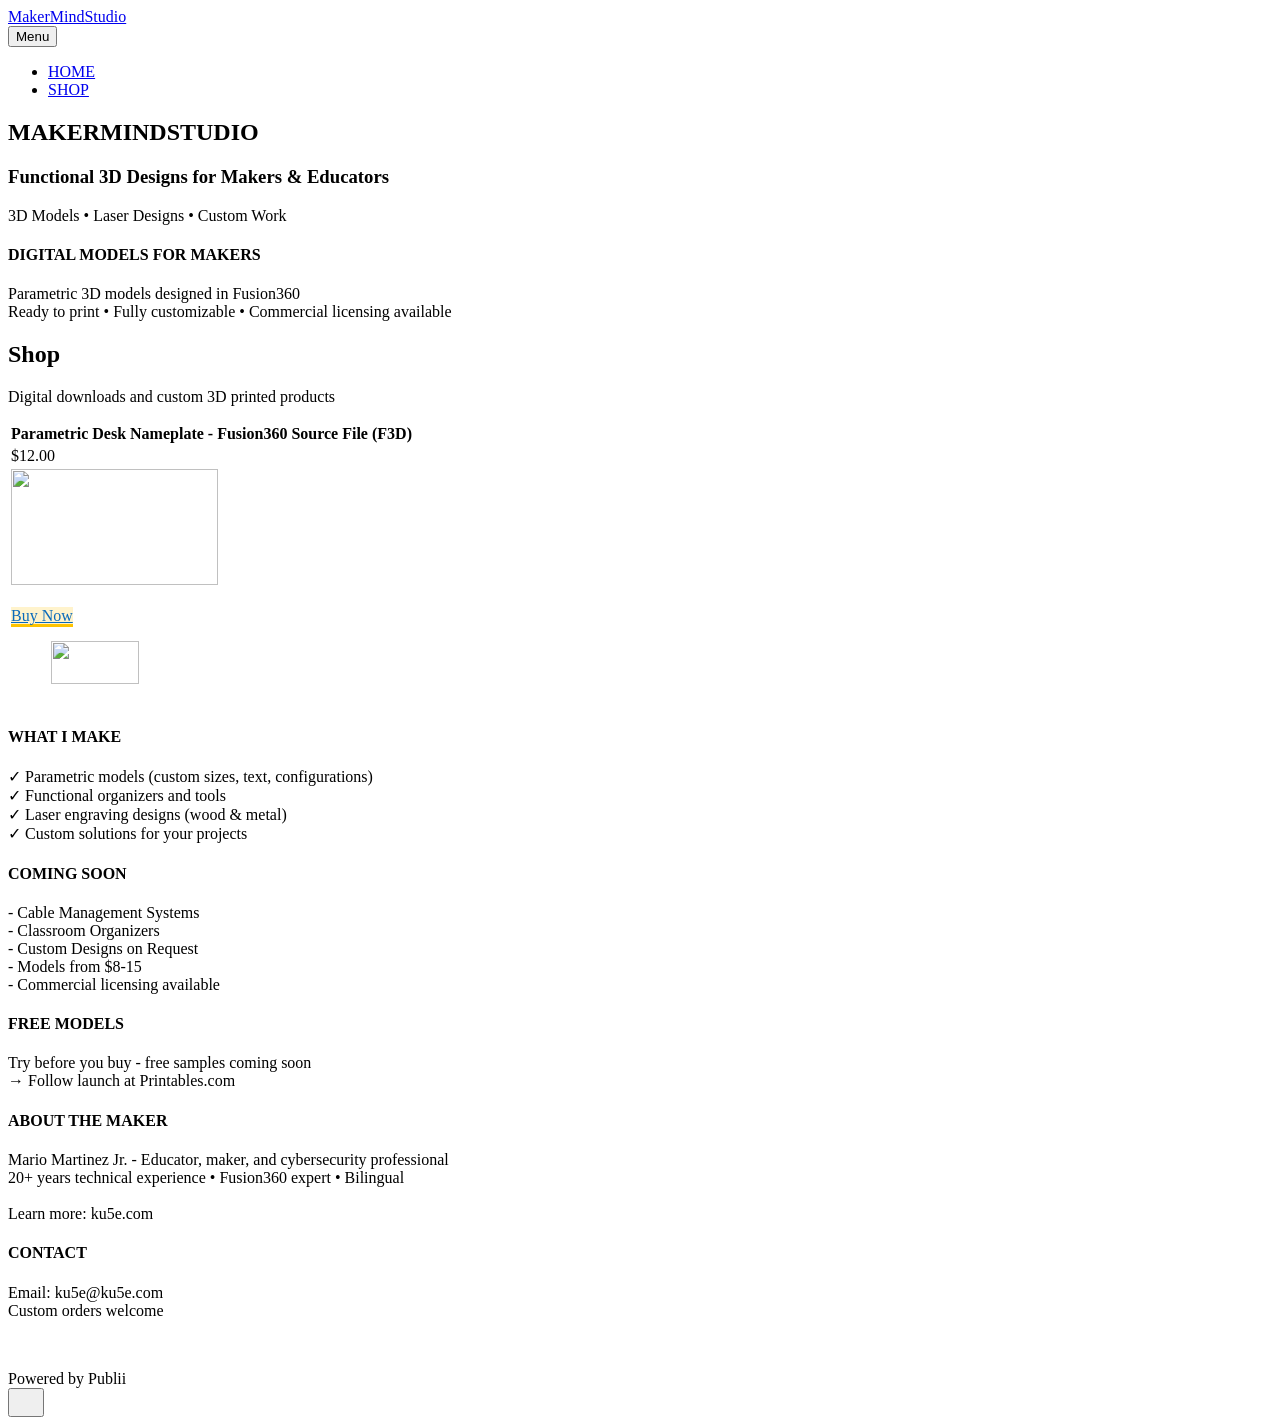
==== commit 29715d6f: "Updated from Publii" ====
--- a/index.html
+++ b/index.html
@@ -1,6 +1,6 @@
-<!DOCTYPE html><html lang="en-us"><head><meta charset="utf-8"><meta http-equiv="X-UA-Compatible" content="IE=edge"><meta name="viewport" content="width=device-width,initial-scale=1"><title>MAKERMINDSTUDIO - MakerMindStudio</title><meta name="description" content="3D Models • Laser Designs • Custom Work Parametric 3D models designed in Fusion360 Ready to print • Fully customizable • Commercial licensing available Digital downloads and custom 3D printed products ✓ Parametric models (custom sizes, text, configurations) ✓ Functional organizers and tools ✓ Laser&hellip;"><meta name="generator" content="Publii Open-Source CMS for Static Site"><link rel="canonical" href="https://makermindstudio.com/"><link rel="alternate" type="application/atom+xml" href="https://makermindstudio.com/feed.xml" title="MakerMindStudio - RSS"><link rel="alternate" type="application/json" href="https://makermindstudio.com/feed.json" title="MakerMindStudio - JSON"><meta property="og:title" content="MAKERMINDSTUDIO"><meta property="og:site_name" content="MakerMindStudio"><meta property="og:description" content="3D Models • Laser Designs • Custom Work Parametric 3D models designed in Fusion360 Ready to print • Fully customizable • Commercial licensing available Digital downloads and custom 3D printed products ✓ Parametric models (custom sizes, text, configurations) ✓ Functional organizers and tools ✓ Laser&hellip;"><meta property="og:url" content="https://makermindstudio.com/"><meta property="og:type" content="article"><link rel="stylesheet" href="https://makermindstudio.com/assets/css/style.css?v=2110fdcc9616a96348b5f5ad11c64055"><script type="application/ld+json">{"@context":"http://schema.org","@type":"Article","mainEntityOfPage":{"@type":"WebPage","@id":"https://makermindstudio.com/"},"headline":"MAKERMINDSTUDIO","datePublished":"2026-02-15T19:49-05:00","dateModified":"2026-02-18T18:53-05:00","description":"3D Models • Laser Designs • Custom Work Parametric 3D models designed in Fusion360 Ready to print • Fully customizable • Commercial licensing available Digital downloads and custom 3D printed products ✓ Parametric models (custom sizes, text, configurations) ✓ Functional organizers and tools ✓ Laser&hellip;","author":{"@type":"Person","name":"Mario Martinez, Jr.","url":"https://makermindstudio.com/authors/mario-martinez-jr/"},"publisher":{"@type":"Organization","name":"Mario Martinez, Jr."}}</script><noscript><style>img[loading] {
+<!DOCTYPE html><html lang="en-us"><head><meta charset="utf-8"><meta http-equiv="X-UA-Compatible" content="IE=edge"><meta name="viewport" content="width=device-width,initial-scale=1"><title>MAKERMINDSTUDIO - MakerMindStudio</title><meta name="description" content="Functional 3D Designs for Makers &amp; Educators 3D Models • Laser Designs • Custom Work Parametric 3D models designed in Fusion360 Ready to print • Fully customizable • Commercial licensing available Digital downloads and custom 3D printed products ✓ Parametric models (custom sizes, text, configurations)&hellip;"><meta name="generator" content="Publii Open-Source CMS for Static Site"><link rel="canonical" href="https://makermindstudio.com/"><link rel="alternate" type="application/atom+xml" href="https://makermindstudio.com/feed.xml" title="MakerMindStudio - RSS"><link rel="alternate" type="application/json" href="https://makermindstudio.com/feed.json" title="MakerMindStudio - JSON"><meta property="og:title" content="MAKERMINDSTUDIO"><meta property="og:site_name" content="MakerMindStudio"><meta property="og:description" content="Functional 3D Designs for Makers &amp; Educators 3D Models • Laser Designs • Custom Work Parametric 3D models designed in Fusion360 Ready to print • Fully customizable • Commercial licensing available Digital downloads and custom 3D printed products ✓ Parametric models (custom sizes, text, configurations)&hellip;"><meta property="og:url" content="https://makermindstudio.com/"><meta property="og:type" content="article"><link rel="stylesheet" href="https://makermindstudio.com/assets/css/style.css?v=2110fdcc9616a96348b5f5ad11c64055"><script type="application/ld+json">{"@context":"http://schema.org","@type":"Article","mainEntityOfPage":{"@type":"WebPage","@id":"https://makermindstudio.com/"},"headline":"MAKERMINDSTUDIO","datePublished":"2026-02-15T19:49-05:00","dateModified":"2026-02-18T19:17-05:00","description":"Functional 3D Designs for Makers &amp; Educators 3D Models • Laser Designs • Custom Work Parametric 3D models designed in Fusion360 Ready to print • Fully customizable • Commercial licensing available Digital downloads and custom 3D printed products ✓ Parametric models (custom sizes, text, configurations)&hellip;","author":{"@type":"Person","name":"Mario Martinez, Jr.","url":"https://makermindstudio.com/authors/mario-martinez-jr/"},"publisher":{"@type":"Organization","name":"Mario Martinez, Jr."}}</script><noscript><style>img[loading] {
                     opacity: 1;
-                }</style></noscript></head><body class="page-template"><header class="top js-header"><a class="logo" href="https://makermindstudio.com/">MakerMindStudio</a><nav class="navbar js-navbar"><button class="navbar__toggle js-toggle" aria-label="Menu" aria-haspopup="true" aria-expanded="false"><span class="navbar__toggle-box"><span class="navbar__toggle-inner">Menu</span></span></button><ul class="navbar__menu"><li class="active"><a href="https://makermindstudio.com/" title="HOME" target="_self">HOME</a></li><li><a href="https://makermindstudio.com/shop-launching-february-2026/" target="_self">SHOP</a></li></ul></nav></header><main class="page"><article class="content"><div class="hero hero--noimage"><header class="hero__content"><div class="wrapper"><h1>MAKERMINDSTUDIO</h1></div></header></div><div class="entry-wrapper content__entry"><p>3D Models • Laser Designs • Custom Work</p><h4>DIGITAL MODELS FOR MAKERS</h4><p>Parametric 3D models designed in Fusion360<br>Ready to print • Fully customizable • Commercial licensing available</p><h2>Shop</h2><p>Digital downloads and custom 3D printed products</p><p><script type="text/javascript" src="https://payhip.com/payhip.js"></script></p><table style="border: 0 !important;"><tbody><tr><td style="width: 33.2843%; border-top: 0px !important;"><strong>Parametric Desk Nameplate - Fusion360 Source File (.f3d)</strong></td><td style="width: 33.2843%; border-top: 0px !important;"> </td><td style="width: 33.2889%; border-top: 0px !important;"> </td></tr><tr><td style="width: 33.2843%; border-top: 0px !important;">$12.00</td><td style="width: 33.2843%; border-top: 0px !important;"> </td><td style="width: 33.2889%; border-top: 0px !important;"> </td></tr><tr><td style="width: 33.2843%; border-top: 0px !important;"><img loading="lazy" src="https://makermindstudio.com/media/posts/1/20260218_101938.jpg" alt="" width="207" height="116" sizes="(max-width: 1920px) 100vw, 1920px" srcset="https://makermindstudio.com/media/posts/1/responsive/20260218_101938-xs.jpg 640w, https://makermindstudio.com/media/posts/1/responsive/20260218_101938-sm.jpg 768w, https://makermindstudio.com/media/posts/1/responsive/20260218_101938-md.jpg 1024w, https://makermindstudio.com/media/posts/1/responsive/20260218_101938-lg.jpg 1366w, https://makermindstudio.com/media/posts/1/responsive/20260218_101938-xl.jpg 1600w, https://makermindstudio.com/media/posts/1/responsive/20260218_101938-2xl.jpg 1920w"><br><br><a href="https://payhip.com/b/uskhU" data-theme="green" data-product="uskhU" style="background: none 0% 0% / auto repeat scroll padding-box border-box rgba(255, 196, 0, 0.2); border-bottom: 3px solid #ffc400; color: #0a6aba;">Buy Now</a></td><td style="width: 33.2843%; border-top: 0px !important;"> </td><td style="width: 33.2889%; border-top: 0px !important;"> </td></tr></tbody></table><h4>WHAT I MAKE</h4><p>✓ Parametric models (custom sizes, text, configurations)<br>✓ Functional organizers and tools<br>✓ Laser engraving designs (wood &amp; metal)<br>✓ Custom solutions for your projects</p><h4>COMING SOON</h4><p>- Cable Management Systems  <br>- Classroom Organizers<br>- Custom Designs on Request<br>- Models from $8-15<br>- Commercial licensing available</p><h4>FREE MODELS</h4><p>Try before you buy - free samples coming soon<br>→ Follow launch at Printables.com </p><h4>ABOUT THE MAKER</h4><p>Mario Martinez Jr. - Educator, maker, and cybersecurity professional<br>20+ years technical experience • Fusion360 expert • Bilingual<br><br>Learn more: ku5e.com</p><h4>CONTACT</h4><p>Email: ku5e@ku5e.com<br>Custom orders welcome</p><p> </p></div></article></main><footer class="footer"><div class="wrapper"><div class="footer__copyright">Powered by Publii</div><button id="backToTop" class="footer__bttop" aria-label="Back to top" title="Back to top"><svg width="20" height="20"><use xlink:href="https://makermindstudio.com/assets/svg/svg-map.svg#toparrow"/></svg></button></div></footer><script defer="defer" src="https://makermindstudio.com/assets/js/scripts.min.js?v=d0fc1030089a37f93a2d51bf6d07565c"></script><script>window.publiiThemeMenuConfig={mobileMenuMode:'sidebar',animationSpeed:300,submenuWidth: 'auto',doubleClickTime:500,mobileMenuExpandableSubmenus:true,relatedContainerForOverlayMenuSelector:'.top'};</script><script>var images = document.querySelectorAll('img[loading]');
+                }</style></noscript></head><body class="page-template"><header class="top js-header"><a class="logo" href="https://makermindstudio.com/">MakerMindStudio</a><nav class="navbar js-navbar"><button class="navbar__toggle js-toggle" aria-label="Menu" aria-haspopup="true" aria-expanded="false"><span class="navbar__toggle-box"><span class="navbar__toggle-inner">Menu</span></span></button><ul class="navbar__menu"><li class="active"><a href="https://makermindstudio.com/" title="HOME" target="_self">HOME</a></li><li><a href="https://makermindstudio.com/shop-launching-february-2026/" target="_self">SHOP</a></li></ul></nav></header><main class="page"><article class="content"><div class="hero hero--noimage"><header class="hero__content"><div class="wrapper"><h1>MAKERMINDSTUDIO</h1></div></header></div><div class="entry-wrapper content__entry"><h3>Functional 3D Designs for Makers &amp; Educators</h3><p>3D Models • Laser Designs • Custom Work</p><h4>DIGITAL MODELS FOR MAKERS</h4><p>Parametric 3D models designed in Fusion360<br>Ready to pri<span style="font-size: inherit;">nt • Fully customizable • Commercial licensing available</span></p><h2>Shop</h2><p>Digital downloads and custom 3D printed products</p><p><script type="text/javascript" src="https://payhip.com/payhip.js"></script></p><table style="border: 0px !important; width: 100%;"><tbody><tr><td style="width: 33.5233%; border-top: 0px !important;"><strong>Parametric Desk Nameplate - Fusion360 Source File (F3D)</strong></td><td style="width: 33.2384%; border-top: 0px !important;"> </td><td style="width: 33.3809%; border-top: 0px !important;"> </td></tr><tr><td style="width: 33.5233%; border-top: 0px !important;">$12.00</td><td style="width: 33.2384%; border-top: 0px !important;"> </td><td style="width: 33.3809%; border-top: 0px !important;"> </td></tr><tr><td class="align-center" style="width: 33.5233%; border-top: 0px !important;"><img src="https://makermindstudio.com/media/posts/1/20260218_101938.jpg" alt="" width="207" height="116" sizes="(max-width: 1920px) 100vw, 1920px" srcset="https://makermindstudio.com/media/posts/1/responsive/20260218_101938-xs.jpg 640w, https://makermindstudio.com/media/posts/1/responsive/20260218_101938-sm.jpg 768w, https://makermindstudio.com/media/posts/1/responsive/20260218_101938-md.jpg 1024w, https://makermindstudio.com/media/posts/1/responsive/20260218_101938-lg.jpg 1366w, https://makermindstudio.com/media/posts/1/responsive/20260218_101938-xl.jpg 1600w, https://makermindstudio.com/media/posts/1/responsive/20260218_101938-2xl.jpg 1920w"><br><br><a href="https://payhip.com/b/uskhU" data-theme="green" data-product="uskhU" style="background: none 0% 0% / auto repeat scroll padding-box border-box rgba(255, 196, 0, 0.2); border-bottom: 3px solid #ffc400; color: #0a6aba;">Buy Now</a>  <a href="https://makermindstudio.etsy.com"><figure class="post__image"><img loading="lazy" style="font-size: inherit;" src="https://makermindstudio.com/media/posts/1/button_etsy.png" alt="" width="88" height="43" sizes="(max-width: 1920px) 100vw, 1920px" srcset="https://makermindstudio.com/media/posts/1/responsive/button_etsy-xs.png 640w, https://makermindstudio.com/media/posts/1/responsive/button_etsy-sm.png 768w, https://makermindstudio.com/media/posts/1/responsive/button_etsy-md.png 1024w, https://makermindstudio.com/media/posts/1/responsive/button_etsy-lg.png 1366w, https://makermindstudio.com/media/posts/1/responsive/button_etsy-xl.png 1600w, https://makermindstudio.com/media/posts/1/responsive/button_etsy-2xl.png 1920w"></figure></a></td><td style="width: 33.2384%; border-top: 0px !important;"> </td><td style="width: 33.3809%; border-top: 0px !important;"> </td></tr></tbody></table><h4>WHAT I MAKE</h4><p>✓ Parametric models (custom sizes, text, configurations)<br>✓ Functional organizers and tools<br>✓ Laser engraving designs (wood &amp; metal)<br>✓ Custom solutions for your projects</p><h4>COMING SOON</h4><p>- Cable Management Systems  <br>- Classroom Organizers<br>- Custom Designs on Request<br>- Models from $8-15<br>- Commercial licensing available</p><h4>FREE MODELS</h4><p>Try before you buy - free samples coming soon<br>→ Follow launch at Printables.com </p><h4>ABOUT THE MAKER</h4><p>Mario Martinez Jr. - Educator, maker, and cybersecurity professional<br>20+ years technical experience • Fusion360 expert • Bilingual<br><br>Learn more: ku5e.com</p><h4>CONTACT</h4><p>Email: ku5e@ku5e.com<br>Custom orders welcome</p><p> </p></div></article></main><footer class="footer"><div class="wrapper"><div class="footer__copyright">Powered by Publii</div><button id="backToTop" class="footer__bttop" aria-label="Back to top" title="Back to top"><svg width="20" height="20"><use xlink:href="https://makermindstudio.com/assets/svg/svg-map.svg#toparrow"/></svg></button></div></footer><script defer="defer" src="https://makermindstudio.com/assets/js/scripts.min.js?v=d0fc1030089a37f93a2d51bf6d07565c"></script><script>window.publiiThemeMenuConfig={mobileMenuMode:'sidebar',animationSpeed:300,submenuWidth: 'auto',doubleClickTime:500,mobileMenuExpandableSubmenus:true,relatedContainerForOverlayMenuSelector:'.top'};</script><script>var images = document.querySelectorAll('img[loading]');
         for (var i = 0; i < images.length; i++) {
             if (images[i].complete) {
                 images[i].classList.add('is-loaded');
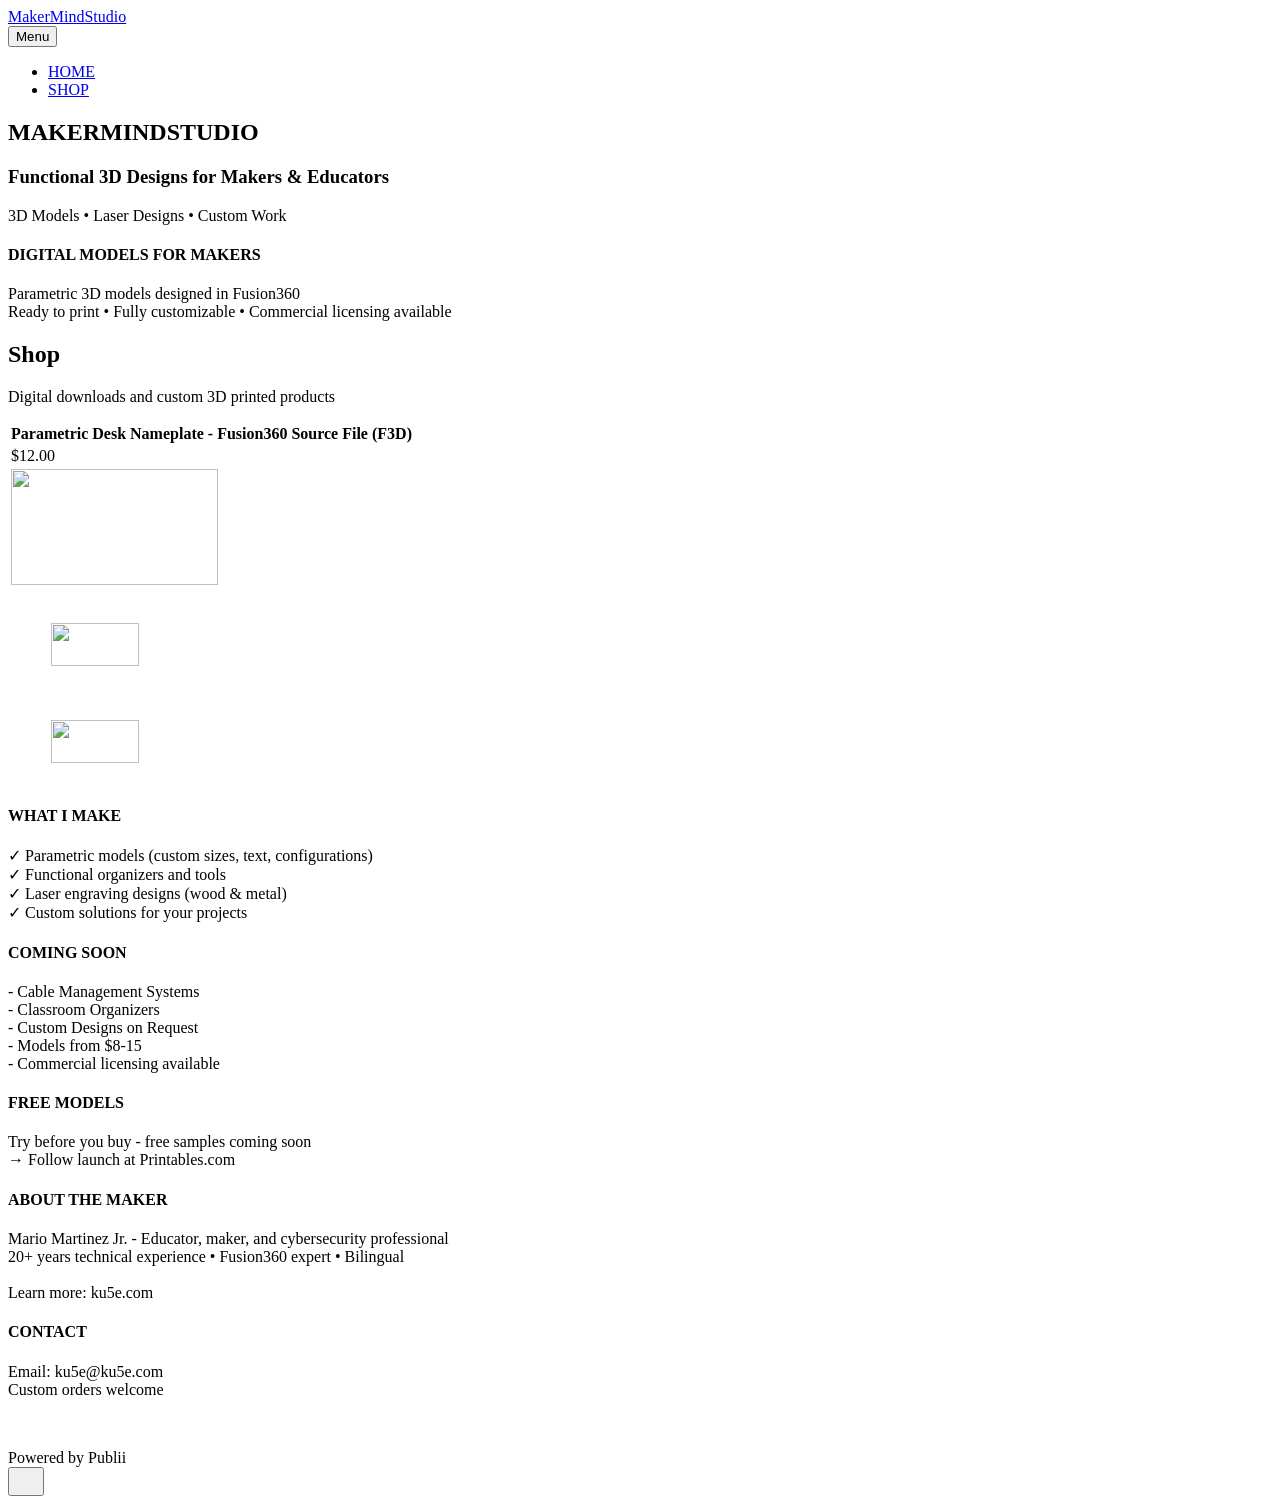
==== commit a5d29171: "Updated from Publii" ====
--- a/index.html
+++ b/index.html
@@ -1,6 +1,6 @@
-<!DOCTYPE html><html lang="en-us"><head><meta charset="utf-8"><meta http-equiv="X-UA-Compatible" content="IE=edge"><meta name="viewport" content="width=device-width,initial-scale=1"><title>MAKERMINDSTUDIO - MakerMindStudio</title><meta name="description" content="Functional 3D Designs for Makers &amp; Educators 3D Models • Laser Designs • Custom Work Parametric 3D models designed in Fusion360 Ready to print • Fully customizable • Commercial licensing available Digital downloads and custom 3D printed products ✓ Parametric models (custom sizes, text, configurations)&hellip;"><meta name="generator" content="Publii Open-Source CMS for Static Site"><link rel="canonical" href="https://makermindstudio.com/"><link rel="alternate" type="application/atom+xml" href="https://makermindstudio.com/feed.xml" title="MakerMindStudio - RSS"><link rel="alternate" type="application/json" href="https://makermindstudio.com/feed.json" title="MakerMindStudio - JSON"><meta property="og:title" content="MAKERMINDSTUDIO"><meta property="og:site_name" content="MakerMindStudio"><meta property="og:description" content="Functional 3D Designs for Makers &amp; Educators 3D Models • Laser Designs • Custom Work Parametric 3D models designed in Fusion360 Ready to print • Fully customizable • Commercial licensing available Digital downloads and custom 3D printed products ✓ Parametric models (custom sizes, text, configurations)&hellip;"><meta property="og:url" content="https://makermindstudio.com/"><meta property="og:type" content="article"><link rel="stylesheet" href="https://makermindstudio.com/assets/css/style.css?v=2110fdcc9616a96348b5f5ad11c64055"><script type="application/ld+json">{"@context":"http://schema.org","@type":"Article","mainEntityOfPage":{"@type":"WebPage","@id":"https://makermindstudio.com/"},"headline":"MAKERMINDSTUDIO","datePublished":"2026-02-15T19:49-05:00","dateModified":"2026-02-18T19:17-05:00","description":"Functional 3D Designs for Makers &amp; Educators 3D Models • Laser Designs • Custom Work Parametric 3D models designed in Fusion360 Ready to print • Fully customizable • Commercial licensing available Digital downloads and custom 3D printed products ✓ Parametric models (custom sizes, text, configurations)&hellip;","author":{"@type":"Person","name":"Mario Martinez, Jr.","url":"https://makermindstudio.com/authors/mario-martinez-jr/"},"publisher":{"@type":"Organization","name":"Mario Martinez, Jr."}}</script><noscript><style>img[loading] {
+<!DOCTYPE html><html lang="en-us"><head><meta charset="utf-8"><meta http-equiv="X-UA-Compatible" content="IE=edge"><meta name="viewport" content="width=device-width,initial-scale=1"><title>MAKERMINDSTUDIO - MakerMindStudio</title><meta name="description" content="Functional 3D Designs for Makers &amp; Educators 3D Models • Laser Designs • Custom Work Parametric 3D models designed in Fusion360 Ready to print • Fully customizable • Commercial licensing available Digital downloads and custom 3D printed products ✓ Parametric models (custom sizes, text, configurations)&hellip;"><meta name="generator" content="Publii Open-Source CMS for Static Site"><link rel="canonical" href="https://makermindstudio.com/"><link rel="alternate" type="application/atom+xml" href="https://makermindstudio.com/feed.xml" title="MakerMindStudio - RSS"><link rel="alternate" type="application/json" href="https://makermindstudio.com/feed.json" title="MakerMindStudio - JSON"><meta property="og:title" content="MAKERMINDSTUDIO"><meta property="og:site_name" content="MakerMindStudio"><meta property="og:description" content="Functional 3D Designs for Makers &amp; Educators 3D Models • Laser Designs • Custom Work Parametric 3D models designed in Fusion360 Ready to print • Fully customizable • Commercial licensing available Digital downloads and custom 3D printed products ✓ Parametric models (custom sizes, text, configurations)&hellip;"><meta property="og:url" content="https://makermindstudio.com/"><meta property="og:type" content="article"><link rel="stylesheet" href="https://makermindstudio.com/assets/css/style.css?v=2110fdcc9616a96348b5f5ad11c64055"><script type="application/ld+json">{"@context":"http://schema.org","@type":"Article","mainEntityOfPage":{"@type":"WebPage","@id":"https://makermindstudio.com/"},"headline":"MAKERMINDSTUDIO","datePublished":"2026-02-15T19:49-05:00","dateModified":"2026-02-18T19:33-05:00","description":"Functional 3D Designs for Makers &amp; Educators 3D Models • Laser Designs • Custom Work Parametric 3D models designed in Fusion360 Ready to print • Fully customizable • Commercial licensing available Digital downloads and custom 3D printed products ✓ Parametric models (custom sizes, text, configurations)&hellip;","author":{"@type":"Person","name":"Mario Martinez, Jr.","url":"https://makermindstudio.com/authors/mario-martinez-jr/"},"publisher":{"@type":"Organization","name":"Mario Martinez, Jr."}}</script><noscript><style>img[loading] {
                     opacity: 1;
-                }</style></noscript></head><body class="page-template"><header class="top js-header"><a class="logo" href="https://makermindstudio.com/">MakerMindStudio</a><nav class="navbar js-navbar"><button class="navbar__toggle js-toggle" aria-label="Menu" aria-haspopup="true" aria-expanded="false"><span class="navbar__toggle-box"><span class="navbar__toggle-inner">Menu</span></span></button><ul class="navbar__menu"><li class="active"><a href="https://makermindstudio.com/" title="HOME" target="_self">HOME</a></li><li><a href="https://makermindstudio.com/shop-launching-february-2026/" target="_self">SHOP</a></li></ul></nav></header><main class="page"><article class="content"><div class="hero hero--noimage"><header class="hero__content"><div class="wrapper"><h1>MAKERMINDSTUDIO</h1></div></header></div><div class="entry-wrapper content__entry"><h3>Functional 3D Designs for Makers &amp; Educators</h3><p>3D Models • Laser Designs • Custom Work</p><h4>DIGITAL MODELS FOR MAKERS</h4><p>Parametric 3D models designed in Fusion360<br>Ready to pri<span style="font-size: inherit;">nt • Fully customizable • Commercial licensing available</span></p><h2>Shop</h2><p>Digital downloads and custom 3D printed products</p><p><script type="text/javascript" src="https://payhip.com/payhip.js"></script></p><table style="border: 0px !important; width: 100%;"><tbody><tr><td style="width: 33.5233%; border-top: 0px !important;"><strong>Parametric Desk Nameplate - Fusion360 Source File (F3D)</strong></td><td style="width: 33.2384%; border-top: 0px !important;"> </td><td style="width: 33.3809%; border-top: 0px !important;"> </td></tr><tr><td style="width: 33.5233%; border-top: 0px !important;">$12.00</td><td style="width: 33.2384%; border-top: 0px !important;"> </td><td style="width: 33.3809%; border-top: 0px !important;"> </td></tr><tr><td class="align-center" style="width: 33.5233%; border-top: 0px !important;"><img src="https://makermindstudio.com/media/posts/1/20260218_101938.jpg" alt="" width="207" height="116" sizes="(max-width: 1920px) 100vw, 1920px" srcset="https://makermindstudio.com/media/posts/1/responsive/20260218_101938-xs.jpg 640w, https://makermindstudio.com/media/posts/1/responsive/20260218_101938-sm.jpg 768w, https://makermindstudio.com/media/posts/1/responsive/20260218_101938-md.jpg 1024w, https://makermindstudio.com/media/posts/1/responsive/20260218_101938-lg.jpg 1366w, https://makermindstudio.com/media/posts/1/responsive/20260218_101938-xl.jpg 1600w, https://makermindstudio.com/media/posts/1/responsive/20260218_101938-2xl.jpg 1920w"><br><br><a href="https://payhip.com/b/uskhU" data-theme="green" data-product="uskhU" style="background: none 0% 0% / auto repeat scroll padding-box border-box rgba(255, 196, 0, 0.2); border-bottom: 3px solid #ffc400; color: #0a6aba;">Buy Now</a>  <a href="https://makermindstudio.etsy.com"><figure class="post__image"><img loading="lazy" style="font-size: inherit;" src="https://makermindstudio.com/media/posts/1/button_etsy.png" alt="" width="88" height="43" sizes="(max-width: 1920px) 100vw, 1920px" srcset="https://makermindstudio.com/media/posts/1/responsive/button_etsy-xs.png 640w, https://makermindstudio.com/media/posts/1/responsive/button_etsy-sm.png 768w, https://makermindstudio.com/media/posts/1/responsive/button_etsy-md.png 1024w, https://makermindstudio.com/media/posts/1/responsive/button_etsy-lg.png 1366w, https://makermindstudio.com/media/posts/1/responsive/button_etsy-xl.png 1600w, https://makermindstudio.com/media/posts/1/responsive/button_etsy-2xl.png 1920w"></figure></a></td><td style="width: 33.2384%; border-top: 0px !important;"> </td><td style="width: 33.3809%; border-top: 0px !important;"> </td></tr></tbody></table><h4>WHAT I MAKE</h4><p>✓ Parametric models (custom sizes, text, configurations)<br>✓ Functional organizers and tools<br>✓ Laser engraving designs (wood &amp; metal)<br>✓ Custom solutions for your projects</p><h4>COMING SOON</h4><p>- Cable Management Systems  <br>- Classroom Organizers<br>- Custom Designs on Request<br>- Models from $8-15<br>- Commercial licensing available</p><h4>FREE MODELS</h4><p>Try before you buy - free samples coming soon<br>→ Follow launch at Printables.com </p><h4>ABOUT THE MAKER</h4><p>Mario Martinez Jr. - Educator, maker, and cybersecurity professional<br>20+ years technical experience • Fusion360 expert • Bilingual<br><br>Learn more: ku5e.com</p><h4>CONTACT</h4><p>Email: ku5e@ku5e.com<br>Custom orders welcome</p><p> </p></div></article></main><footer class="footer"><div class="wrapper"><div class="footer__copyright">Powered by Publii</div><button id="backToTop" class="footer__bttop" aria-label="Back to top" title="Back to top"><svg width="20" height="20"><use xlink:href="https://makermindstudio.com/assets/svg/svg-map.svg#toparrow"/></svg></button></div></footer><script defer="defer" src="https://makermindstudio.com/assets/js/scripts.min.js?v=d0fc1030089a37f93a2d51bf6d07565c"></script><script>window.publiiThemeMenuConfig={mobileMenuMode:'sidebar',animationSpeed:300,submenuWidth: 'auto',doubleClickTime:500,mobileMenuExpandableSubmenus:true,relatedContainerForOverlayMenuSelector:'.top'};</script><script>var images = document.querySelectorAll('img[loading]');
+                }</style></noscript></head><body class="page-template"><header class="top js-header"><a class="logo" href="https://makermindstudio.com/">MakerMindStudio</a><nav class="navbar js-navbar"><button class="navbar__toggle js-toggle" aria-label="Menu" aria-haspopup="true" aria-expanded="false"><span class="navbar__toggle-box"><span class="navbar__toggle-inner">Menu</span></span></button><ul class="navbar__menu"><li class="active"><a href="https://makermindstudio.com/" title="HOME" target="_self">HOME</a></li><li><a href="https://makermindstudio.com/shop-launching-february-2026/" target="_self">SHOP</a></li></ul></nav></header><main class="page"><article class="content"><div class="hero hero--noimage"><header class="hero__content"><div class="wrapper"><h1>MAKERMINDSTUDIO</h1></div></header></div><div class="entry-wrapper content__entry"><h3>Functional 3D Designs for Makers &amp; Educators</h3><p>3D Models • Laser Designs • Custom Work</p><h4>DIGITAL MODELS FOR MAKERS</h4><p>Parametric 3D models designed in Fusion360<br>Ready to pri<span style="font-size: inherit;">nt • Fully customizable • Commercial licensing available</span></p><h2>Shop</h2><p>Digital downloads and custom 3D printed products</p><table style="border: 0px !important; width: 100%;"><tbody><tr><td style="width: 33.5233%; border-top: 0px !important;"><strong>Parametric Desk Nameplate - Fusion360 Source File (F3D)</strong></td><td style="width: 33.2384%; border-top: 0px !important;"> </td><td style="width: 33.3809%; border-top: 0px !important;"> </td></tr><tr><td style="width: 33.5233%; border-top: 0px !important;">$12.00</td><td style="width: 33.2384%; border-top: 0px !important;"> </td><td style="width: 33.3809%; border-top: 0px !important;"> </td></tr><tr><td class="align-center" style="width: 33.5233%; border-top: 0px !important;"><img src="https://makermindstudio.com/media/posts/1/20260218_101938.jpg" alt="" width="207" height="116" sizes="(max-width: 1920px) 100vw, 1920px" srcset="https://makermindstudio.com/media/posts/1/responsive/20260218_101938-xs.jpg 640w, https://makermindstudio.com/media/posts/1/responsive/20260218_101938-sm.jpg 768w, https://makermindstudio.com/media/posts/1/responsive/20260218_101938-md.jpg 1024w, https://makermindstudio.com/media/posts/1/responsive/20260218_101938-lg.jpg 1366w, https://makermindstudio.com/media/posts/1/responsive/20260218_101938-xl.jpg 1600w, https://makermindstudio.com/media/posts/1/responsive/20260218_101938-2xl.jpg 1920w"><br><br><a href="https://payhip.com/b/uskhU"><figure class="post__image"><img loading="lazy" style="font-size: inherit;" src="https://makermindstudio.com/media/posts/1/button_buy-now.png" alt="" width="88" height="43" sizes="(max-width: 1920px) 100vw, 1920px" srcset="https://makermindstudio.com/media/posts/1/responsive/button_buy-now-xs.png 640w, https://makermindstudio.com/media/posts/1/responsive/button_buy-now-sm.png 768w, https://makermindstudio.com/media/posts/1/responsive/button_buy-now-md.png 1024w, https://makermindstudio.com/media/posts/1/responsive/button_buy-now-lg.png 1366w, https://makermindstudio.com/media/posts/1/responsive/button_buy-now-xl.png 1600w, https://makermindstudio.com/media/posts/1/responsive/button_buy-now-2xl.png 1920w"></figure></a>    <a href="https://makermindstudio.etsy.com"><figure class="post__image"><img loading="lazy" style="font-size: inherit;" src="https://makermindstudio.com/media/posts/1/button_etsy.png" alt="" width="88" height="43" sizes="(max-width: 1920px) 100vw, 1920px" srcset="https://makermindstudio.com/media/posts/1/responsive/button_etsy-xs.png 640w, https://makermindstudio.com/media/posts/1/responsive/button_etsy-sm.png 768w, https://makermindstudio.com/media/posts/1/responsive/button_etsy-md.png 1024w, https://makermindstudio.com/media/posts/1/responsive/button_etsy-lg.png 1366w, https://makermindstudio.com/media/posts/1/responsive/button_etsy-xl.png 1600w, https://makermindstudio.com/media/posts/1/responsive/button_etsy-2xl.png 1920w"></figure></a></td><td style="width: 33.2384%; border-top: 0px !important;"> </td><td style="width: 33.3809%; border-top: 0px !important;"> </td></tr></tbody></table><h4>WHAT I MAKE</h4><p>✓ Parametric models (custom sizes, text, configurations)<br>✓ Functional organizers and tools<br>✓ Laser engraving designs (wood &amp; metal)<br>✓ Custom solutions for your projects</p><h4>COMING SOON</h4><p>- Cable Management Systems  <br>- Classroom Organizers<br>- Custom Designs on Request<br>- Models from $8-15<br>- Commercial licensing available</p><h4>FREE MODELS</h4><p>Try before you buy - free samples coming soon<br>→ Follow launch at Printables.com </p><h4>ABOUT THE MAKER</h4><p>Mario Martinez Jr. - Educator, maker, and cybersecurity professional<br>20+ years technical experience • Fusion360 expert • Bilingual<br><br>Learn more: ku5e.com</p><h4>CONTACT</h4><p>Email: ku5e@ku5e.com<br>Custom orders welcome</p><p> </p></div></article></main><footer class="footer"><div class="wrapper"><div class="footer__copyright">Powered by Publii</div><button id="backToTop" class="footer__bttop" aria-label="Back to top" title="Back to top"><svg width="20" height="20"><use xlink:href="https://makermindstudio.com/assets/svg/svg-map.svg#toparrow"/></svg></button></div></footer><script defer="defer" src="https://makermindstudio.com/assets/js/scripts.min.js?v=d0fc1030089a37f93a2d51bf6d07565c"></script><script>window.publiiThemeMenuConfig={mobileMenuMode:'sidebar',animationSpeed:300,submenuWidth: 'auto',doubleClickTime:500,mobileMenuExpandableSubmenus:true,relatedContainerForOverlayMenuSelector:'.top'};</script><script>var images = document.querySelectorAll('img[loading]');
         for (var i = 0; i < images.length; i++) {
             if (images[i].complete) {
                 images[i].classList.add('is-loaded');
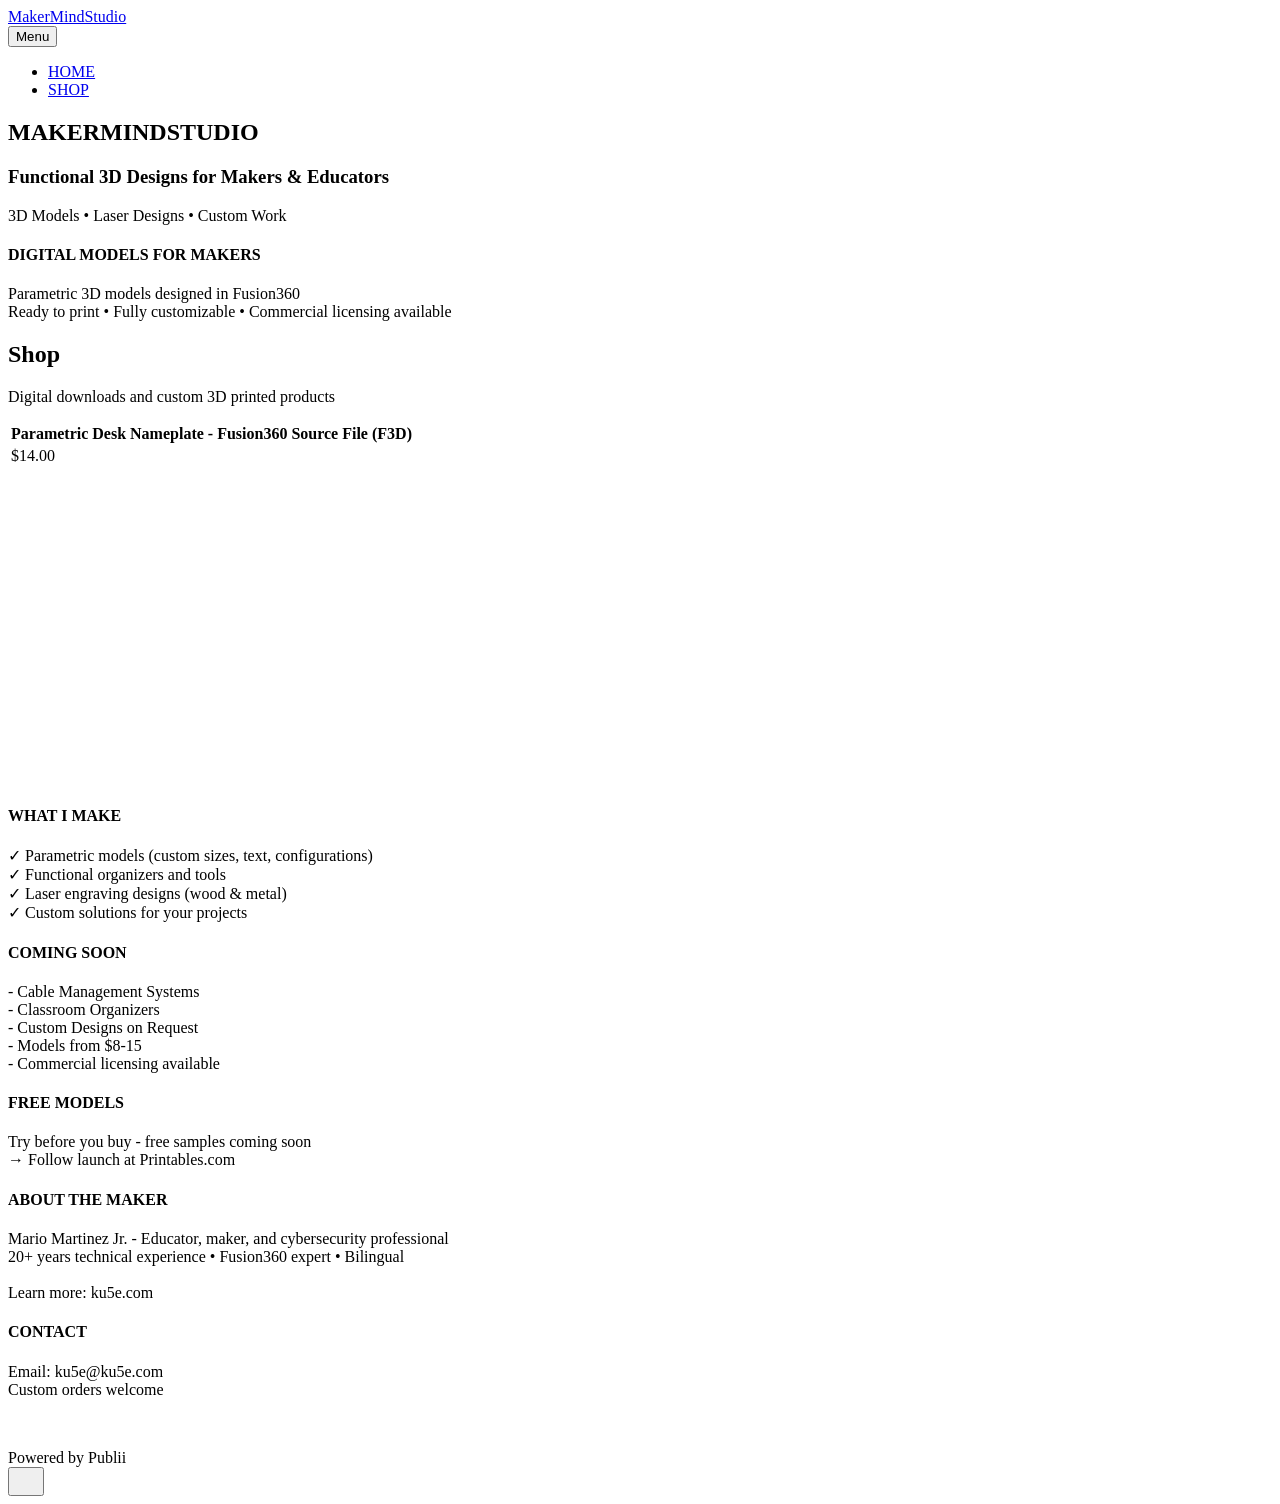
==== commit 68a94731: "Updated from Publii" ====
--- a/index.html
+++ b/index.html
@@ -1,6 +1,6 @@
-<!DOCTYPE html><html lang="en-us"><head><meta charset="utf-8"><meta http-equiv="X-UA-Compatible" content="IE=edge"><meta name="viewport" content="width=device-width,initial-scale=1"><title>MAKERMINDSTUDIO - MakerMindStudio</title><meta name="description" content="Functional 3D Designs for Makers &amp; Educators 3D Models • Laser Designs • Custom Work Parametric 3D models designed in Fusion360 Ready to print • Fully customizable • Commercial licensing available Digital downloads and custom 3D printed products ✓ Parametric models (custom sizes, text, configurations)&hellip;"><meta name="generator" content="Publii Open-Source CMS for Static Site"><link rel="canonical" href="https://makermindstudio.com/"><link rel="alternate" type="application/atom+xml" href="https://makermindstudio.com/feed.xml" title="MakerMindStudio - RSS"><link rel="alternate" type="application/json" href="https://makermindstudio.com/feed.json" title="MakerMindStudio - JSON"><meta property="og:title" content="MAKERMINDSTUDIO"><meta property="og:site_name" content="MakerMindStudio"><meta property="og:description" content="Functional 3D Designs for Makers &amp; Educators 3D Models • Laser Designs • Custom Work Parametric 3D models designed in Fusion360 Ready to print • Fully customizable • Commercial licensing available Digital downloads and custom 3D printed products ✓ Parametric models (custom sizes, text, configurations)&hellip;"><meta property="og:url" content="https://makermindstudio.com/"><meta property="og:type" content="article"><link rel="stylesheet" href="https://makermindstudio.com/assets/css/style.css?v=2110fdcc9616a96348b5f5ad11c64055"><script type="application/ld+json">{"@context":"http://schema.org","@type":"Article","mainEntityOfPage":{"@type":"WebPage","@id":"https://makermindstudio.com/"},"headline":"MAKERMINDSTUDIO","datePublished":"2026-02-15T19:49-05:00","dateModified":"2026-02-18T19:33-05:00","description":"Functional 3D Designs for Makers &amp; Educators 3D Models • Laser Designs • Custom Work Parametric 3D models designed in Fusion360 Ready to print • Fully customizable • Commercial licensing available Digital downloads and custom 3D printed products ✓ Parametric models (custom sizes, text, configurations)&hellip;","author":{"@type":"Person","name":"Mario Martinez, Jr.","url":"https://makermindstudio.com/authors/mario-martinez-jr/"},"publisher":{"@type":"Organization","name":"Mario Martinez, Jr."}}</script><noscript><style>img[loading] {
+<!DOCTYPE html><html lang="en-us"><head><meta charset="utf-8"><meta http-equiv="X-UA-Compatible" content="IE=edge"><meta name="viewport" content="width=device-width,initial-scale=1"><title>MAKERMINDSTUDIO - MakerMindStudio</title><meta name="description" content="Functional 3D Designs for Makers &amp; Educators 3D Models • Laser Designs • Custom Work Parametric 3D models designed in Fusion360 Ready to print • Fully customizable • Commercial licensing available Digital downloads and custom 3D printed products ✓ Parametric models (custom sizes, text, configurations)&hellip;"><meta name="generator" content="Publii Open-Source CMS for Static Site"><link rel="canonical" href="https://makermindstudio.com/"><link rel="alternate" type="application/atom+xml" href="https://makermindstudio.com/feed.xml" title="MakerMindStudio - RSS"><link rel="alternate" type="application/json" href="https://makermindstudio.com/feed.json" title="MakerMindStudio - JSON"><meta property="og:title" content="MAKERMINDSTUDIO"><meta property="og:site_name" content="MakerMindStudio"><meta property="og:description" content="Functional 3D Designs for Makers &amp; Educators 3D Models • Laser Designs • Custom Work Parametric 3D models designed in Fusion360 Ready to print • Fully customizable • Commercial licensing available Digital downloads and custom 3D printed products ✓ Parametric models (custom sizes, text, configurations)&hellip;"><meta property="og:url" content="https://makermindstudio.com/"><meta property="og:type" content="article"><link rel="stylesheet" href="https://makermindstudio.com/assets/css/style.css?v=2110fdcc9616a96348b5f5ad11c64055"><script type="application/ld+json">{"@context":"http://schema.org","@type":"Article","mainEntityOfPage":{"@type":"WebPage","@id":"https://makermindstudio.com/"},"headline":"MAKERMINDSTUDIO","datePublished":"2026-02-15T19:49-05:00","dateModified":"2026-02-19T10:24-05:00","description":"Functional 3D Designs for Makers &amp; Educators 3D Models • Laser Designs • Custom Work Parametric 3D models designed in Fusion360 Ready to print • Fully customizable • Commercial licensing available Digital downloads and custom 3D printed products ✓ Parametric models (custom sizes, text, configurations)&hellip;","author":{"@type":"Person","name":"Mario Martinez, Jr.","url":"https://makermindstudio.com/authors/mario-martinez-jr/"},"publisher":{"@type":"Organization","name":"Mario Martinez, Jr."}}</script><noscript><style>img[loading] {
                     opacity: 1;
-                }</style></noscript></head><body class="page-template"><header class="top js-header"><a class="logo" href="https://makermindstudio.com/">MakerMindStudio</a><nav class="navbar js-navbar"><button class="navbar__toggle js-toggle" aria-label="Menu" aria-haspopup="true" aria-expanded="false"><span class="navbar__toggle-box"><span class="navbar__toggle-inner">Menu</span></span></button><ul class="navbar__menu"><li class="active"><a href="https://makermindstudio.com/" title="HOME" target="_self">HOME</a></li><li><a href="https://makermindstudio.com/shop-launching-february-2026/" target="_self">SHOP</a></li></ul></nav></header><main class="page"><article class="content"><div class="hero hero--noimage"><header class="hero__content"><div class="wrapper"><h1>MAKERMINDSTUDIO</h1></div></header></div><div class="entry-wrapper content__entry"><h3>Functional 3D Designs for Makers &amp; Educators</h3><p>3D Models • Laser Designs • Custom Work</p><h4>DIGITAL MODELS FOR MAKERS</h4><p>Parametric 3D models designed in Fusion360<br>Ready to pri<span style="font-size: inherit;">nt • Fully customizable • Commercial licensing available</span></p><h2>Shop</h2><p>Digital downloads and custom 3D printed products</p><table style="border: 0px !important; width: 100%;"><tbody><tr><td style="width: 33.5233%; border-top: 0px !important;"><strong>Parametric Desk Nameplate - Fusion360 Source File (F3D)</strong></td><td style="width: 33.2384%; border-top: 0px !important;"> </td><td style="width: 33.3809%; border-top: 0px !important;"> </td></tr><tr><td style="width: 33.5233%; border-top: 0px !important;">$12.00</td><td style="width: 33.2384%; border-top: 0px !important;"> </td><td style="width: 33.3809%; border-top: 0px !important;"> </td></tr><tr><td class="align-center" style="width: 33.5233%; border-top: 0px !important;"><img src="https://makermindstudio.com/media/posts/1/20260218_101938.jpg" alt="" width="207" height="116" sizes="(max-width: 1920px) 100vw, 1920px" srcset="https://makermindstudio.com/media/posts/1/responsive/20260218_101938-xs.jpg 640w, https://makermindstudio.com/media/posts/1/responsive/20260218_101938-sm.jpg 768w, https://makermindstudio.com/media/posts/1/responsive/20260218_101938-md.jpg 1024w, https://makermindstudio.com/media/posts/1/responsive/20260218_101938-lg.jpg 1366w, https://makermindstudio.com/media/posts/1/responsive/20260218_101938-xl.jpg 1600w, https://makermindstudio.com/media/posts/1/responsive/20260218_101938-2xl.jpg 1920w"><br><br><a href="https://payhip.com/b/uskhU"><figure class="post__image"><img loading="lazy" style="font-size: inherit;" src="https://makermindstudio.com/media/posts/1/button_buy-now.png" alt="" width="88" height="43" sizes="(max-width: 1920px) 100vw, 1920px" srcset="https://makermindstudio.com/media/posts/1/responsive/button_buy-now-xs.png 640w, https://makermindstudio.com/media/posts/1/responsive/button_buy-now-sm.png 768w, https://makermindstudio.com/media/posts/1/responsive/button_buy-now-md.png 1024w, https://makermindstudio.com/media/posts/1/responsive/button_buy-now-lg.png 1366w, https://makermindstudio.com/media/posts/1/responsive/button_buy-now-xl.png 1600w, https://makermindstudio.com/media/posts/1/responsive/button_buy-now-2xl.png 1920w"></figure></a>    <a href="https://makermindstudio.etsy.com"><figure class="post__image"><img loading="lazy" style="font-size: inherit;" src="https://makermindstudio.com/media/posts/1/button_etsy.png" alt="" width="88" height="43" sizes="(max-width: 1920px) 100vw, 1920px" srcset="https://makermindstudio.com/media/posts/1/responsive/button_etsy-xs.png 640w, https://makermindstudio.com/media/posts/1/responsive/button_etsy-sm.png 768w, https://makermindstudio.com/media/posts/1/responsive/button_etsy-md.png 1024w, https://makermindstudio.com/media/posts/1/responsive/button_etsy-lg.png 1366w, https://makermindstudio.com/media/posts/1/responsive/button_etsy-xl.png 1600w, https://makermindstudio.com/media/posts/1/responsive/button_etsy-2xl.png 1920w"></figure></a></td><td style="width: 33.2384%; border-top: 0px !important;"> </td><td style="width: 33.3809%; border-top: 0px !important;"> </td></tr></tbody></table><h4>WHAT I MAKE</h4><p>✓ Parametric models (custom sizes, text, configurations)<br>✓ Functional organizers and tools<br>✓ Laser engraving designs (wood &amp; metal)<br>✓ Custom solutions for your projects</p><h4>COMING SOON</h4><p>- Cable Management Systems  <br>- Classroom Organizers<br>- Custom Designs on Request<br>- Models from $8-15<br>- Commercial licensing available</p><h4>FREE MODELS</h4><p>Try before you buy - free samples coming soon<br>→ Follow launch at Printables.com </p><h4>ABOUT THE MAKER</h4><p>Mario Martinez Jr. - Educator, maker, and cybersecurity professional<br>20+ years technical experience • Fusion360 expert • Bilingual<br><br>Learn more: ku5e.com</p><h4>CONTACT</h4><p>Email: ku5e@ku5e.com<br>Custom orders welcome</p><p> </p></div></article></main><footer class="footer"><div class="wrapper"><div class="footer__copyright">Powered by Publii</div><button id="backToTop" class="footer__bttop" aria-label="Back to top" title="Back to top"><svg width="20" height="20"><use xlink:href="https://makermindstudio.com/assets/svg/svg-map.svg#toparrow"/></svg></button></div></footer><script defer="defer" src="https://makermindstudio.com/assets/js/scripts.min.js?v=d0fc1030089a37f93a2d51bf6d07565c"></script><script>window.publiiThemeMenuConfig={mobileMenuMode:'sidebar',animationSpeed:300,submenuWidth: 'auto',doubleClickTime:500,mobileMenuExpandableSubmenus:true,relatedContainerForOverlayMenuSelector:'.top'};</script><script>var images = document.querySelectorAll('img[loading]');
+                }</style></noscript></head><body class="page-template"><header class="top js-header"><a class="logo" href="https://makermindstudio.com/">MakerMindStudio</a><nav class="navbar js-navbar"><button class="navbar__toggle js-toggle" aria-label="Menu" aria-haspopup="true" aria-expanded="false"><span class="navbar__toggle-box"><span class="navbar__toggle-inner">Menu</span></span></button><ul class="navbar__menu"><li class="active"><a href="https://makermindstudio.com/" title="HOME" target="_self">HOME</a></li><li><a href="https://makermindstudio.com/shop-launching-february-2026/" target="_self">SHOP</a></li></ul></nav></header><main class="page"><article class="content"><div class="hero hero--noimage"><header class="hero__content"><div class="wrapper"><h1>MAKERMINDSTUDIO</h1></div></header></div><div class="entry-wrapper content__entry"><h3>Functional 3D Designs for Makers &amp; Educators</h3><p>3D Models • Laser Designs • Custom Work</p><h4>DIGITAL MODELS FOR MAKERS</h4><p>Parametric 3D models designed in Fusion360<br>Ready to pri<span style="font-size: inherit;">nt • Fully customizable • Commercial licensing available</span></p><h2>Shop</h2><p>Digital downloads and custom 3D printed products</p><table style="border: 0px !important; width: 100%;"><tbody><tr><td style="width: 33.5233%; border-top: 0px !important;"><strong>Parametric Desk Nameplate - Fusion360 Source File (F3D)</strong></td><td style="width: 33.2384%; border-top: 0px !important;"> </td><td style="width: 33.3809%; border-top: 0px !important;"> </td></tr><tr><td style="width: 33.5233%; border-top: 0px !important;">$14.00</td><td style="width: 33.2384%; border-top: 0px !important;"> </td><td style="width: 33.3809%; border-top: 0px !important;"> </td></tr><tr><td class="align-center" style="width: 33.5233%; border-top: 0px !important;"><img src="https://makermindstudio.com/media/posts/1/20260218_101938.jpg" alt="" width="207" height="116" sizes="(max-width: 1920px) 100vw, 1920px" srcset="https://makermindstudio.com/media/posts/1/responsive/20260218_101938-xs.jpg 640w, https://makermindstudio.com/media/posts/1/responsive/20260218_101938-sm.jpg 768w, https://makermindstudio.com/media/posts/1/responsive/20260218_101938-md.jpg 1024w, https://makermindstudio.com/media/posts/1/responsive/20260218_101938-lg.jpg 1366w, https://makermindstudio.com/media/posts/1/responsive/20260218_101938-xl.jpg 1600w, https://makermindstudio.com/media/posts/1/responsive/20260218_101938-2xl.jpg 1920w"><br><br><a href="https://payhip.com/b/uskhU"><figure class="post__image"><img loading="lazy" style="font-size: inherit;" src="https://makermindstudio.com/media/posts/1/button_buy-now.png" alt="" width="88" height="43" sizes="(max-width: 1920px) 100vw, 1920px" srcset="https://makermindstudio.com/media/posts/1/responsive/button_buy-now-xs.png 640w, https://makermindstudio.com/media/posts/1/responsive/button_buy-now-sm.png 768w, https://makermindstudio.com/media/posts/1/responsive/button_buy-now-md.png 1024w, https://makermindstudio.com/media/posts/1/responsive/button_buy-now-lg.png 1366w, https://makermindstudio.com/media/posts/1/responsive/button_buy-now-xl.png 1600w, https://makermindstudio.com/media/posts/1/responsive/button_buy-now-2xl.png 1920w"></figure></a>    <a href="https://makermindstudio.etsy.com"><figure class="post__image"><img loading="lazy" style="font-size: inherit;" src="https://makermindstudio.com/media/posts/1/button_etsy.png" alt="" width="88" height="43" sizes="(max-width: 1920px) 100vw, 1920px" srcset="https://makermindstudio.com/media/posts/1/responsive/button_etsy-xs.png 640w, https://makermindstudio.com/media/posts/1/responsive/button_etsy-sm.png 768w, https://makermindstudio.com/media/posts/1/responsive/button_etsy-md.png 1024w, https://makermindstudio.com/media/posts/1/responsive/button_etsy-lg.png 1366w, https://makermindstudio.com/media/posts/1/responsive/button_etsy-xl.png 1600w, https://makermindstudio.com/media/posts/1/responsive/button_etsy-2xl.png 1920w"></figure></a></td><td style="width: 33.2384%; border-top: 0px !important;"> </td><td style="width: 33.3809%; border-top: 0px !important;"> </td></tr></tbody></table><h4>WHAT I MAKE</h4><p>✓ Parametric models (custom sizes, text, configurations)<br>✓ Functional organizers and tools<br>✓ Laser engraving designs (wood &amp; metal)<br>✓ Custom solutions for your projects</p><h4>COMING SOON</h4><p>- Cable Management Systems  <br>- Classroom Organizers<br>- Custom Designs on Request<br>- Models from $8-15<br>- Commercial licensing available</p><h4>FREE MODELS</h4><p>Try before you buy - free samples coming soon<br>→ Follow launch at Printables.com </p><h4>ABOUT THE MAKER</h4><p>Mario Martinez Jr. - Educator, maker, and cybersecurity professional<br>20+ years technical experience • Fusion360 expert • Bilingual<br><br>Learn more: ku5e.com</p><h4>CONTACT</h4><p>Email: ku5e@ku5e.com<br>Custom orders welcome</p><p> </p></div></article></main><footer class="footer"><div class="wrapper"><div class="footer__copyright">Powered by Publii</div><button id="backToTop" class="footer__bttop" aria-label="Back to top" title="Back to top"><svg width="20" height="20"><use xlink:href="https://makermindstudio.com/assets/svg/svg-map.svg#toparrow"/></svg></button></div></footer><script defer="defer" src="https://makermindstudio.com/assets/js/scripts.min.js?v=d0fc1030089a37f93a2d51bf6d07565c"></script><script>window.publiiThemeMenuConfig={mobileMenuMode:'sidebar',animationSpeed:300,submenuWidth: 'auto',doubleClickTime:500,mobileMenuExpandableSubmenus:true,relatedContainerForOverlayMenuSelector:'.top'};</script><script>var images = document.querySelectorAll('img[loading]');
         for (var i = 0; i < images.length; i++) {
             if (images[i].complete) {
                 images[i].classList.add('is-loaded');
